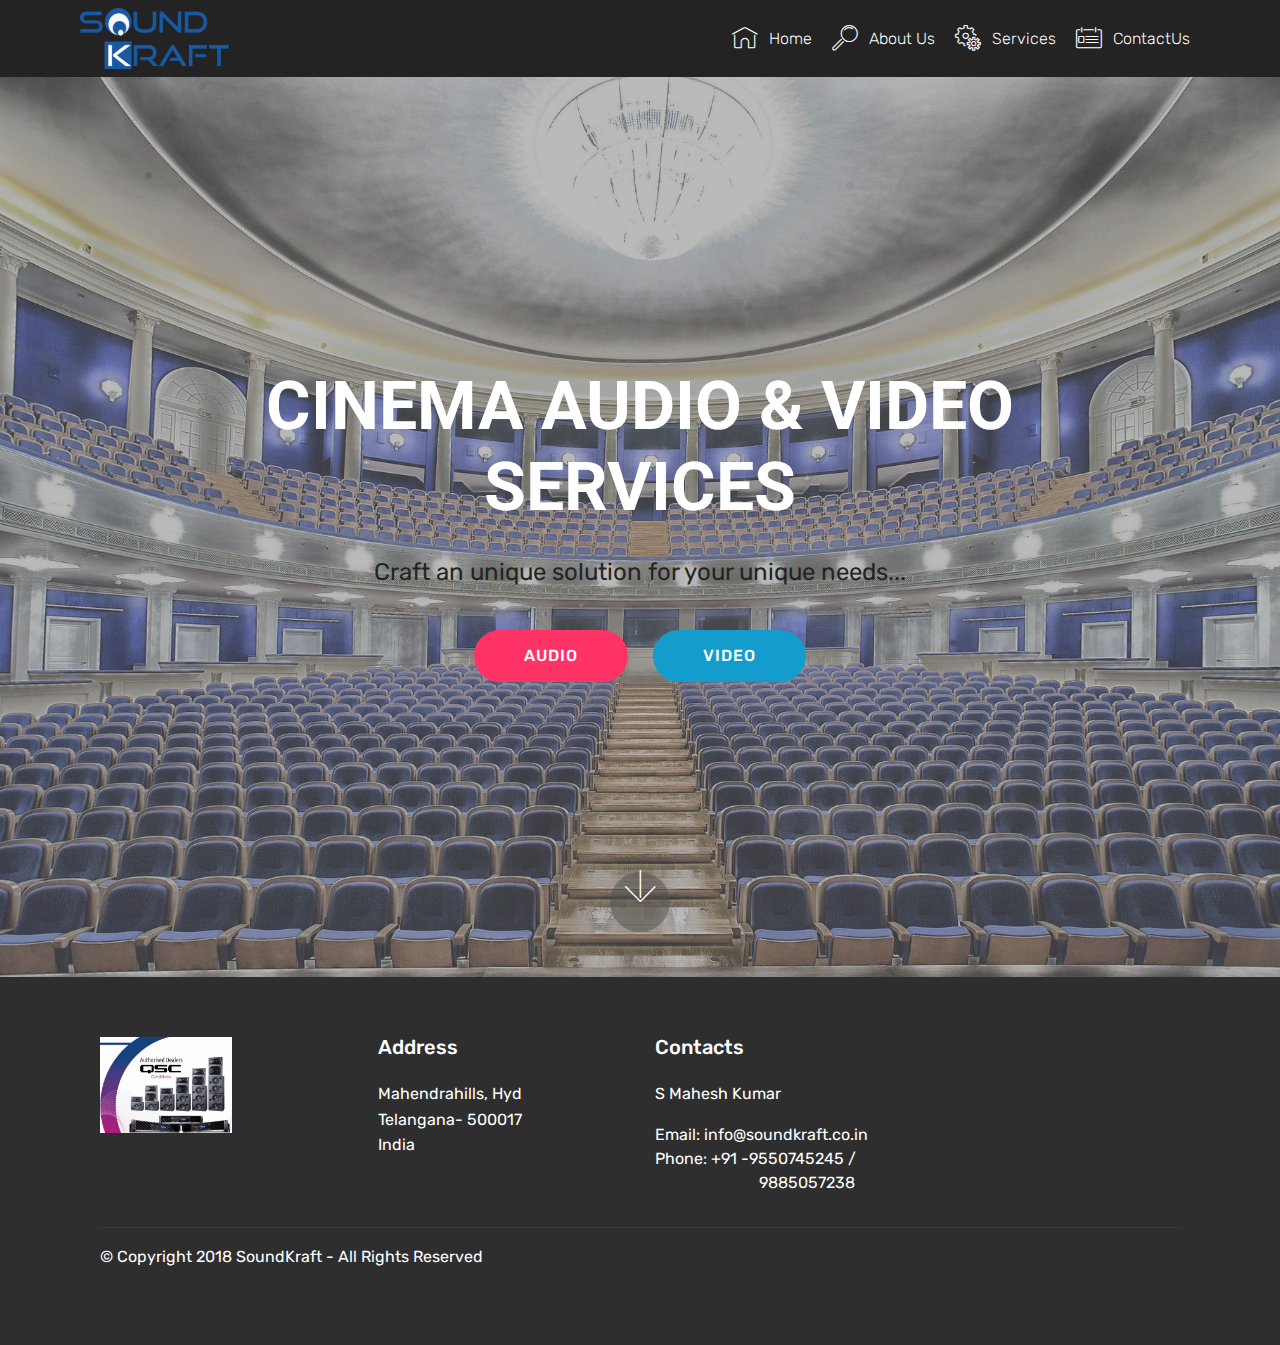
==== index.html @ 30b222fb "create github pages" ====
<!DOCTYPE html>
<html >
<head>
  <!-- Site made with Mobirise Website Builder v4.8.8, https://mobirise.com -->
  <meta charset="UTF-8">
  <meta http-equiv="X-UA-Compatible" content="IE=edge">
  <meta name="generator" content="Mobirise v4.8.8, mobirise.com">
  <meta name="viewport" content="width=device-width, initial-scale=1, minimum-scale=1">
  <link rel="shortcut icon" href="assets/images/sound-kraft-logo-without-bg-300x122.png" type="image/x-icon">
  <meta name="description" content="">
  <title>Home</title>
  <link rel="stylesheet" href="assets/web/assets/mobirise-icons/mobirise-icons.css">
  <link rel="stylesheet" href="assets/tether/tether.min.css">
  <link rel="stylesheet" href="assets/bootstrap/css/bootstrap.min.css">
  <link rel="stylesheet" href="assets/bootstrap/css/bootstrap-grid.min.css">
  <link rel="stylesheet" href="assets/bootstrap/css/bootstrap-reboot.min.css">
  <link rel="stylesheet" href="assets/socicon/css/styles.css">
  <link rel="stylesheet" href="assets/animatecss/animate.min.css">
  <link rel="stylesheet" href="assets/dropdown/css/style.css">
  <link rel="stylesheet" href="assets/theme/css/style.css">
  <link rel="stylesheet" href="assets/mobirise/css/mbr-additional.css" type="text/css">
  
  
  
</head>
<body>
  <section class="menu cid-qTkzRZLJNu" once="menu" id="menu1-0">

    

    <nav class="navbar navbar-expand beta-menu navbar-dropdown align-items-center navbar-fixed-top navbar-toggleable-sm">
        <button class="navbar-toggler navbar-toggler-right" type="button" data-toggle="collapse" data-target="#navbarSupportedContent" aria-controls="navbarSupportedContent" aria-expanded="false" aria-label="Toggle navigation">
            <div class="hamburger">
                <span></span>
                <span></span>
                <span></span>
                <span></span>
            </div>
        </button>
        <div class="menu-logo">
            <div class="navbar-brand">
                <span class="navbar-logo">
                    <a href="index.html">
                         <img src="assets/images/sound-kraft-logo-without-bg-300x122.png" alt="Mobirise" title="" style="height: 3.8rem;">
                    </a>
                </span>
                
            </div>
        </div>
        <div class="collapse navbar-collapse" id="navbarSupportedContent">
            <ul class="navbar-nav nav-dropdown nav-right" data-app-modern-menu="true"><li class="nav-item">
                    <a class="nav-link link text-white display-4" href="index.html">
                        <span class="mbri-home mbr-iconfont mbr-iconfont-btn"></span>Home</a>
                </li>
                <li class="nav-item">
                    <a class="nav-link link text-white display-4" href="AboutUs.html">
                        <span class="mbri-search mbr-iconfont mbr-iconfont-btn"></span>
                        About Us
                    </a>
                </li><li class="nav-item"><a class="nav-link link text-white display-4" href="Services.html"><span class="mbri-setting mbr-iconfont mbr-iconfont-btn"></span>
                        Services</a></li><li class="nav-item"><a class="nav-link link text-white display-4" href="ContactUs.html"><span class="mbri-contact-form mbr-iconfont mbr-iconfont-btn"></span>
                        ContactUs</a></li></ul>
            
        </div>
    </nav>
</section>

<section class="engine"><a href="https://mobirise.info/h">how to create a web page for free</a></section><section class="cid-qTkA127IK8 mbr-fullscreen mbr-parallax-background" id="header2-1">

    

    <div class="mbr-overlay" style="opacity: 0.5; background-color: rgb(118, 118, 118);"></div>

    <div class="container align-center">
        <div class="row justify-content-md-center">
            <div class="mbr-white col-md-10">
                <h1 class="mbr-section-title mbr-bold pb-3 mbr-fonts-style display-1">CINEMA AUDIO &amp; VIDEO SERVICES</h1>
                
                <p class="mbr-text pb-3 mbr-fonts-style display-5">Craft an unique solution for your unique needs...</p>
                <div class="mbr-section-btn"><a class="btn btn-md btn-secondary display-4" href="Services.html">AUDIO</a>
                    <a class="btn btn-md btn-primary display-4" href="Services.html">VIDEO</a></div>
            </div>
        </div>
    </div>
    <div class="mbr-arrow hidden-sm-down" aria-hidden="true">
        <a href="#next">
            <i class="mbri-down mbr-iconfont"></i>
        </a>
    </div>
</section>

<section class="cid-qTkAaeaxX5" id="footer1-2">

    

    

    <div class="container">
        <div class="media-container-row content text-white">
            <div class="col-12 col-md-3">
                <div class="media-wrap">
                    
                        <img src="assets/images/qsc-dealers-copy-474x348.jpg" alt="Mobirise" title="">
                    
                </div>
            </div>
            <div class="col-12 col-md-3 mbr-fonts-style display-7">
                <h5 class="pb-3">
                    Address
                </h5>
                <p class="mbr-text">Mahendrahills, Hyd<br>Telangana- 500017<br>India</p>
            </div>
            <div class="col-12 col-md-3 mbr-fonts-style display-7">
                <h5 class="pb-3">
                    Contacts
                </h5>
                <p class="mbr-text">S Mahesh Kumar</p><p>
                    Email: info@soundkraft.co.in&nbsp;<br>Phone: +91 -9550745245 / &nbsp; &nbsp; &nbsp; &nbsp; &nbsp; &nbsp; &nbsp;&nbsp;&nbsp;&nbsp;&nbsp;&nbsp;&nbsp;&nbsp;&nbsp;&nbsp;&nbsp;&nbsp;&nbsp;&nbsp;&nbsp;&nbsp;&nbsp;&nbsp;&nbsp;&nbsp;&nbsp;&nbsp;&nbsp;&nbsp;9885057238 <br></p><p></p>
            </div>
            <div class="col-12 col-md-3 mbr-fonts-style display-7">
                <h5 class="pb-3"></h5>
                <p class="mbr-text"></p>
            </div>
        </div>
        <div class="footer-lower">
            <div class="media-container-row">
                <div class="col-sm-12">
                    <hr>
                </div>
            </div>
            <div class="media-container-row mbr-white">
                <div class="col-sm-6 copyright">
                    <p class="mbr-text mbr-fonts-style display-7">
                        © Copyright 2018 SoundKraft - All Rights Reserved
                    </p>
                </div>
                <div class="col-md-6">
                    
                </div>
            </div>
        </div>
    </div>
</section>


  <script src="assets/web/assets/jquery/jquery.min.js"></script>
  <script src="assets/popper/popper.min.js"></script>
  <script src="assets/tether/tether.min.js"></script>
  <script src="assets/bootstrap/js/bootstrap.min.js"></script>
  <script src="assets/smoothscroll/smooth-scroll.js"></script>
  <script src="assets/touchswipe/jquery.touch-swipe.min.js"></script>
  <script src="assets/viewportchecker/jquery.viewportchecker.js"></script>
  <script src="assets/parallax/jarallax.min.js"></script>
  <script src="assets/dropdown/js/script.min.js"></script>
  <script src="assets/theme/js/script.js"></script>
  
  
  <input name="animation" type="hidden">
  </body>
</html>
---- assets/web/assets/mobirise-icons/mobirise-icons.css ----
@font-face {
  font-family: 'MobiriseIcons';
  src:  url('mobirise-icons.eot?spat4u');
  src:  url('mobirise-icons.eot?spat4u#iefix') format('embedded-opentype'),
    url('mobirise-icons.ttf?spat4u') format('truetype'),
    url('mobirise-icons.woff?spat4u') format('woff'),
    url('mobirise-icons.svg?spat4u#MobiriseIcons') format('svg');
  font-weight: normal;
  font-style: normal;
}

[class^="mbri-"], [class*=" mbri-"] {
  /* use !important to prevent issues with browser extensions that change fonts */
  font-family: MobiriseIcons !important;
  speak: none;
  font-style: normal;
  font-weight: normal;
  font-variant: normal;
  text-transform: none;
  line-height: 1;

  /* Better Font Rendering =========== */
  -webkit-font-smoothing: antialiased;
  -moz-osx-font-smoothing: grayscale;
}

.mbri-add-submenu:before {
  content: "\e900";
}
.mbri-alert:before {
  content: "\e901";
}
.mbri-align-center:before {
  content: "\e902";
}
.mbri-align-justify:before {
  content: "\e903";
}
.mbri-align-left:before {
  content: "\e904";
}
.mbri-align-right:before {
  content: "\e905";
}
.mbri-android:before {
  content: "\e906";
}
.mbri-apple:before {
  content: "\e907";
}
.mbri-arrow-down:before {
  content: "\e908";
}
.mbri-arrow-next:before {
  content: "\e909";
}
.mbri-arrow-prev:before {
  content: "\e90a";
}
.mbri-arrow-up:before {
  content: "\e90b";
}
.mbri-bold:before {
  content: "\e90c";
}
.mbri-bookmark:before {
  content: "\e90d";
}
.mbri-bootstrap:before {
  content: "\e90e";
}
.mbri-briefcase:before {
  content: "\e90f";
}
.mbri-browse:before {
  content: "\e910";
}
.mbri-bulleted-list:before {
  content: "\e911";
}
.mbri-calendar:before {
  content: "\e912";
}
.mbri-camera:before {
  content: "\e913";
}
.mbri-cart-add:before {
  content: "\e914";
}
.mbri-cart-full:before {
  content: "\e915";
}
.mbri-cash:before {
  content: "\e916";
}
.mbri-change-style:before {
  content: "\e917";
}
.mbri-chat:before {
  content: "\e918";
}
.mbri-clock:before {
  content: "\e919";
}
.mbri-close:before {
  content: "\e91a";
}
.mbri-cloud:before {
  content: "\e91b";
}
.mbri-code:before {
  content: "\e91c";
}
.mbri-contact-form:before {
  content: "\e91d";
}
.mbri-credit-card:before {
  content: "\e91e";
}
.mbri-cursor-click:before {
  content: "\e91f";
}
.mbri-cust-feedback:before {
  content: "\e920";
}
.mbri-database:before {
  content: "\e921";
}
.mbri-delivery:before {
  content: "\e922";
}
.mbri-desktop:before {
  content: "\e923";
}
.mbri-devices:before {
  content: "\e924";
}
.mbri-down:before {
  content: "\e925";
}
.mbri-download:before {
  content: "\e989";
}
.mbri-drag-n-drop:before {
  content: "\e927";
}
.mbri-drag-n-drop2:before {
  content: "\e928";
}
.mbri-edit:before {
  content: "\e929";
}
.mbri-edit2:before {
  content: "\e92a";
}
.mbri-error:before {
  content: "\e92b";
}
.mbri-extension:before {
  content: "\e92c";
}
.mbri-features:before {
  content: "\e92d";
}
.mbri-file:before {
  content: "\e92e";
}
.mbri-flag:before {
  content: "\e92f";
}
.mbri-folder:before {
  content: "\e930";
}
.mbri-gift:before {
  content: "\e931";
}
.mbri-github:before {
  content: "\e932";
}
.mbri-globe:before {
  content: "\e933";
}
.mbri-globe-2:before {
  content: "\e934";
}
.mbri-growing-chart:before {
  content: "\e935";
}
.mbri-hearth:before {
  content: "\e936";
}
.mbri-help:before {
  content: "\e937";
}
.mbri-home:before {
  content: "\e938";
}
.mbri-hot-cup:before {
  content: "\e939";
}
.mbri-idea:before {
  content: "\e93a";
}
.mbri-image-gallery:before {
  content: "\e93b";
}
.mbri-image-slider:before {
  content: "\e93c";
}
.mbri-info:before {
  content: "\e93d";
}
.mbri-italic:before {
  content: "\e93e";
}
.mbri-key:before {
  content: "\e93f";
}
.mbri-laptop:before {
  content: "\e940";
}
.mbri-layers:before {
  content: "\e941";
}
.mbri-left-right:before {
  content: "\e942";
}
.mbri-left:before {
  content: "\e943";
}
.mbri-letter:before {
  content: "\e944";
}
.mbri-like:before {
  content: "\e945";
}
.mbri-link:before {
  content: "\e946";
}
.mbri-lock:before {
  content: "\e947";
}
.mbri-login:before {
  content: "\e948";
}
.mbri-logout:before {
  content: "\e949";
}
.mbri-magic-stick:before {
  content: "\e94a";
}
.mbri-map-pin:before {
  content: "\e94b";
}
.mbri-menu:before {
  content: "\e94c";
}
.mbri-mobile:before {
  content: "\e94d";
}
.mbri-mobile2:before {
  content: "\e94e";
}
.mbri-mobirise:before {
  content: "\e94f";
}
.mbri-more-horizontal:before {
  content: "\e950";
}
.mbri-more-vertical:before {
  content: "\e951";
}
.mbri-music:before {
  content: "\e952";
}
.mbri-new-file:before {
  content: "\e953";
}
.mbri-numbered-list:before {
  content: "\e954";
}
.mbri-opened-folder:before {
  content: "\e955";
}
.mbri-pages:before {
  content: "\e956";
}
.mbri-paper-plane:before {
  content: "\e957";
}
.mbri-paperclip:before {
  content: "\e958";
}
.mbri-photo:before {
  content: "\e959";
}
.mbri-photos:before {
  content: "\e95a";
}
.mbri-pin:before {
  content: "\e95b";
}
.mbri-play:before {
  content: "\e95c";
}
.mbri-plus:before {
  content: "\e95d";
}
.mbri-preview:before {
  content: "\e95e";
}
.mbri-print:before {
  content: "\e95f";
}
.mbri-protect:before {
  content: "\e960";
}
.mbri-question:before {
  content: "\e961";
}
.mbri-quote-left:before {
  content: "\e962";
}
.mbri-quote-right:before {
  content: "\e963";
}
.mbri-refresh:before {
  content: "\e964";
}
.mbri-responsive:before {
  content: "\e965";
}
.mbri-right:before {
  content: "\e966";
}
.mbri-rocket:before {
  content: "\e967";
}
.mbri-sad-face:before {
  content: "\e968";
}
.mbri-sale:before {
  content: "\e969";
}
.mbri-save:before {
  content: "\e96a";
}
.mbri-search:before {
  content: "\e96b";
}
.mbri-setting:before {
  content: "\e96c";
}
.mbri-setting2:before {
  content: "\e96d";
}
.mbri-setting3:before {
  content: "\e96e";
}
.mbri-share:before {
  content: "\e96f";
}
.mbri-shopping-bag:before {
  content: "\e970";
}
.mbri-shopping-basket:before {
  content: "\e971";
}
.mbri-shopping-cart:before {
  content: "\e972";
}
.mbri-sites:before {
  content: "\e973";
}
.mbri-smile-face:before {
  content: "\e974";
}
.mbri-speed:before {
  content: "\e975";
}
.mbri-star:before {
  content: "\e976";
}
.mbri-success:before {
  content: "\e977";
}
.mbri-sun:before {
  content: "\e978";
}
.mbri-sun2:before {
  content: "\e979";
}
.mbri-tablet:before {
  content: "\e97a";
}
.mbri-tablet-vertical:before {
  content: "\e97b";
}
.mbri-target:before {
  content: "\e97c";
}
.mbri-timer:before {
  content: "\e97d";
}
.mbri-to-ftp:before {
  content: "\e97e";
}
.mbri-to-local-drive:before {
  content: "\e97f";
}
.mbri-touch-swipe:before {
  content: "\e980";
}
.mbri-touch:before {
  content: "\e981";
}
.mbri-trash:before {
  content: "\e982";
}
.mbri-underline:before {
  content: "\e983";
}
.mbri-unlink:before {
  content: "\e984";
}
.mbri-unlock:before {
  content: "\e985";
}
.mbri-up-down:before {
  content: "\e986";
}
.mbri-up:before {
  content: "\e987";
}
.mbri-update:before {
  content: "\e988";
}
.mbri-upload:before {
 content: "\e926"; 
}
.mbri-user:before {
  content: "\e98a";
}
.mbri-user2:before {
  content: "\e98b";
}
.mbri-users:before {
  content: "\e98c";
}
.mbri-video:before {
  content: "\e98d";
}
.mbri-video-play:before {
  content: "\e98e";
}
.mbri-watch:before {
  content: "\e98f";
}
.mbri-website-theme:before {
  content: "\e990";
}
.mbri-wifi:before {
  content: "\e991";
}
.mbri-windows:before {
  content: "\e992";
}
.mbri-zoom-out:before {
  content: "\e993";
}
.mbri-redo:before {
  content: "\e994";
}
.mbri-undo:before {
  content: "\e995";
}
---- assets/socicon/css/styles.css ----
@charset "UTF-8";

@font-face {
  font-family: "socicon";
  src:url("../fonts/socicon.eot");
  src:url("../fonts/socicon.eot?#iefix") format("embedded-opentype"),
    url("../fonts/socicon.woff") format("woff"),
    url("../fonts/socicon.ttf") format("truetype"),
    url("../fonts/socicon.svg#socicon") format("svg");
  font-weight: normal;
  font-style: normal;

}

[data-icon]:before {
  font-family: "socicon" !important;
  content: attr(data-icon);
  font-style: normal !important;
  font-weight: normal !important;
  font-variant: normal !important;
  text-transform: none !important;
  speak: none;
  line-height: 1;
  -webkit-font-smoothing: antialiased;
  -moz-osx-font-smoothing: grayscale;
}

[class^="socicon-"]:before,
[class*=" socicon-"]:before {
  font-family: "socicon" !important;
  font-style: normal !important;
  font-weight: normal !important;
  font-variant: normal !important;
  text-transform: none !important;
  speak: none;
  line-height: 1;
  -webkit-font-smoothing: antialiased;
  -moz-osx-font-smoothing: grayscale;
}

.socicon-modelmayhem:before {
  content: "\e000";
}
.socicon-mixcloud:before {
  content: "\e001";
}
.socicon-drupal:before {
  content: "\e002";
}
.socicon-swarm:before {
  content: "\e003";
}
.socicon-istock:before {
  content: "\e004";
}
.socicon-yammer:before {
  content: "\e005";
}
.socicon-ello:before {
  content: "\e006";
}
.socicon-stackoverflow:before {
  content: "\e007";
}
.socicon-persona:before {
  content: "\e008";
}
.socicon-triplej:before {
  content: "\e009";
}
.socicon-houzz:before {
  content: "\e00a";
}
.socicon-rss:before {
  content: "\e00b";
}
.socicon-paypal:before {
  content: "\e00c";
}
.socicon-odnoklassniki:before {
  content: "\e00d";
}
.socicon-airbnb:before {
  content: "\e00e";
}
.socicon-periscope:before {
  content: "\e00f";
}
.socicon-outlook:before {
  content: "\e010";
}
.socicon-coderwall:before {
  content: "\e011";
}
.socicon-tripadvisor:before {
  content: "\e012";
}
.socicon-appnet:before {
  content: "\e013";
}
.socicon-goodreads:before {
  content: "\e014";
}
.socicon-tripit:before {
  content: "\e015";
}
.socicon-lanyrd:before {
  content: "\e016";
}
.socicon-slideshare:before {
  content: "\e017";
}
.socicon-buffer:before {
  content: "\e018";
}
.socicon-disqus:before {
  content: "\e019";
}
.socicon-vkontakte:before {
  content: "\e01a";
}
.socicon-whatsapp:before {
  content: "\e01b";
}
.socicon-patreon:before {
  content: "\e01c";
}
.socicon-storehouse:before {
  content: "\e01d";
}
.socicon-pocket:before {
  content: "\e01e";
}
.socicon-mail:before {
  content: "\e01f";
}
.socicon-blogger:before {
  content: "\e020";
}
.socicon-technorati:before {
  content: "\e021";
}
.socicon-reddit:before {
  content: "\e022";
}
.socicon-dribbble:before {
  content: "\e023";
}
.socicon-stumbleupon:before {
  content: "\e024";
}
.socicon-digg:before {
  content: "\e025";
}
.socicon-envato:before {
  content: "\e026";
}
.socicon-behance:before {
  content: "\e027";
}
.socicon-delicious:before {
  content: "\e028";
}
.socicon-deviantart:before {
  content: "\e029";
}
.socicon-forrst:before {
  content: "\e02a";
}
.socicon-play:before {
  content: "\e02b";
}
.socicon-zerply:before {
  content: "\e02c";
}
.socicon-wikipedia:before {
  content: "\e02d";
}
.socicon-apple:before {
  content: "\e02e";
}
.socicon-flattr:before {
  content: "\e02f";
}
.socicon-github:before {
  content: "\e030";
}
.socicon-renren:before {
  content: "\e031";
}
.socicon-friendfeed:before {
  content: "\e032";
}
.socicon-newsvine:before {
  content: "\e033";
}
.socicon-identica:before {
  content: "\e034";
}
.socicon-bebo:before {
  content: "\e035";
}
.socicon-zynga:before {
  content: "\e036";
}
.socicon-steam:before {
  content: "\e037";
}
.socicon-xbox:before {
  content: "\e038";
}
.socicon-windows:before {
  content: "\e039";
}
.socicon-qq:before {
  content: "\e03a";
}
.socicon-douban:before {
  content: "\e03b";
}
.socicon-meetup:before {
  content: "\e03c";
}
.socicon-playstation:before {
  content: "\e03d";
}
.socicon-android:before {
  content: "\e03e";
}
.socicon-snapchat:before {
  content: "\e03f";
}
.socicon-twitter:before {
  content: "\e040";
}
.socicon-facebook:before {
  content: "\e041";
}
.socicon-googleplus:before {
  content: "\e042";
}
.socicon-pinterest:before {
  content: "\e043";
}
.socicon-foursquare:before {
  content: "\e044";
}
.socicon-yahoo:before {
  content: "\e045";
}
.socicon-skype:before {
  content: "\e046";
}
.socicon-yelp:before {
  content: "\e047";
}
.socicon-feedburner:before {
  content: "\e048";
}
.socicon-linkedin:before {
  content: "\e049";
}
.socicon-viadeo:before {
  content: "\e04a";
}
.socicon-xing:before {
  content: "\e04b";
}
.socicon-myspace:before {
  content: "\e04c";
}
.socicon-soundcloud:before {
  content: "\e04d";
}
.socicon-spotify:before {
  content: "\e04e";
}
.socicon-grooveshark:before {
  content: "\e04f";
}
.socicon-lastfm:before {
  content: "\e050";
}
.socicon-youtube:before {
  content: "\e051";
}
.socicon-vimeo:before {
  content: "\e052";
}
.socicon-dailymotion:before {
  content: "\e053";
}
.socicon-vine:before {
  content: "\e054";
}
.socicon-flickr:before {
  content: "\e055";
}
.socicon-500px:before {
  content: "\e056";
}
.socicon-wordpress:before {
  content: "\e058";
}
.socicon-tumblr:before {
  content: "\e059";
}
.socicon-twitch:before {
  content: "\e05a";
}
.socicon-8tracks:before {
  content: "\e05b";
}
.socicon-amazon:before {
  content: "\e05c";
}
.socicon-icq:before {
  content: "\e05d";
}
.socicon-smugmug:before {
  content: "\e05e";
}
.socicon-ravelry:before {
  content: "\e05f";
}
.socicon-weibo:before {
  content: "\e060";
}
.socicon-baidu:before {
  content: "\e061";
}
.socicon-angellist:before {
  content: "\e062";
}
.socicon-ebay:before {
  content: "\e063";
}
.socicon-imdb:before {
  content: "\e064";
}
.socicon-stayfriends:before {
  content: "\e065";
}
.socicon-residentadvisor:before {
  content: "\e066";
}
.socicon-google:before {
  content: "\e067";
}
.socicon-yandex:before {
  content: "\e068";
}
.socicon-sharethis:before {
  content: "\e069";
}
.socicon-bandcamp:before {
  content: "\e06a";
}
.socicon-itunes:before {
  content: "\e06b";
}
.socicon-deezer:before {
  content: "\e06c";
}
.socicon-telegram:before {
  content: "\e06e";
}
.socicon-openid:before {
  content: "\e06f";
}
.socicon-amplement:before {
  content: "\e070";
}
.socicon-viber:before {
  content: "\e071";
}
.socicon-zomato:before {
  content: "\e072";
}
.socicon-draugiem:before {
  content: "\e074";
}
.socicon-endomodo:before {
  content: "\e075";
}
.socicon-filmweb:before {
  content: "\e076";
}
.socicon-stackexchange:before {
  content: "\e077";
}
.socicon-wykop:before {
  content: "\e078";
}
.socicon-teamspeak:before {
  content: "\e079";
}
.socicon-teamviewer:before {
  content: "\e07a";
}
.socicon-ventrilo:before {
  content: "\e07b";
}
.socicon-younow:before {
  content: "\e07c";
}
.socicon-raidcall:before {
  content: "\e07d";
}
.socicon-mumble:before {
  content: "\e07e";
}
.socicon-medium:before {
  content: "\e06d";
}
.socicon-bebee:before {
  content: "\e07f";
}
.socicon-hitbox:before {
  content: "\e080";
}
.socicon-reverbnation:before {
  content: "\e081";
}
.socicon-formulr:before {
  content: "\e082";
}
.socicon-instagram:before {
  content: "\e057";
}
.socicon-battlenet:before {
  content: "\e083";
}
.socicon-chrome:before {
  content: "\e084";
}
.socicon-discord:before {
  content: "\e086";
}
.socicon-issuu:before {
  content: "\e087";
}
.socicon-macos:before {
  content: "\e088";
}
.socicon-firefox:before {
  content: "\e089";
}
.socicon-opera:before {
  content: "\e08d";
}
.socicon-keybase:before {
  content: "\e090";
}
.socicon-alliance:before {
  content: "\e091";
}
.socicon-livejournal:before {
  content: "\e092";
}
.socicon-googlephotos:before {
  content: "\e093";
}
.socicon-horde:before {
  content: "\e094";
}
.socicon-etsy:before {
  content: "\e095";
}
.socicon-zapier:before {
  content: "\e096";
}
.socicon-google-scholar:before {
  content: "\e097";
}
.socicon-researchgate:before {
  content: "\e098";
}
.socicon-wechat:before {
  content: "\e099";
}
.socicon-strava:before {
  content: "\e09a";
}
.socicon-line:before {
  content: "\e09b";
}
.socicon-lyft:before {
  content: "\e09c";
}
.socicon-uber:before {
  content: "\e09d";
}
.socicon-songkick:before {
  content: "\e09e";
}
.socicon-viewbug:before {
  content: "\e09f";
}
.socicon-googlegroups:before {
  content: "\e0a0";
}
.socicon-quora:before {
  content: "\e073";
}
.socicon-diablo:before {
  content: "\e085";
}
.socicon-blizzard:before {
  content: "\e0a1";
}
.socicon-hearthstone:before {
  content: "\e08b";
}
.socicon-heroes:before {
  content: "\e08a";
}
.socicon-overwatch:before {
  content: "\e08c";
}
.socicon-warcraft:before {
  content: "\e08e";
}
.socicon-starcraft:before {
  content: "\e08f";
}
.socicon-beam:before {
  content: "\e0a2";
}
.socicon-curse:before {
  content: "\e0a3";
}
.socicon-player:before {
  content: "\e0a4";
}
.socicon-streamjar:before {
  content: "\e0a5";
}
.socicon-nintendo:before {
  content: "\e0a6";
}
.socicon-hellocoton:before {
  content: "\e0a7";
}
---- assets/theme/css/style.css ----
/*!
 * Mobirise v4 theme (https://mobirise.com/)
 * Copyright 2017 Mobirise
 */
section {
  background-color: #eeeeee; }

section,
.container,
.container-fluid {
  position: relative;
  word-wrap: break-word; }

a.mbr-iconfont:hover {
  text-decoration: none; }

.article .lead p, .article .lead ul, .article .lead ol, .article .lead pre, .article .lead blockquote {
  margin-bottom: 0; }

a {
  font-style: normal;
  font-weight: 400;
  cursor: pointer; }
  a, a:hover {
    text-decoration: none; }

figure {
  margin-bottom: 0; }

body {
  color: #232323; }

h1, h2, h3, h4, h5, h6,
.h1, .h2, .h3, .h4, .h5, .h6,
.display-1, .display-2, .display-3, .display-4 {
  line-height: 1;
  word-break: break-word;
  word-wrap: break-word; }

b, strong {
  font-weight: bold; }

blockquote {
  padding: 10px 0 10px 20px;
  position: relative;
  border-left: 2px solid;
  border-color: #ff3366; }

input:-webkit-autofill, input:-webkit-autofill:hover, input:-webkit-autofill:focus, input:-webkit-autofill:active {
  transition-delay: 9999s;
  transition-property: background-color, color; }

textarea[type="hidden"] {
  display: none; }

body {
  position: relative; }

section {
  background-position: 50% 50%;
  background-repeat: no-repeat;
  background-size: cover; }
  section .mbr-background-video,
  section .mbr-background-video-preview {
    position: absolute;
    bottom: 0;
    left: 0;
    right: 0;
    top: 0; }

.hidden {
  visibility: hidden; }

.mbr-z-index20 {
  z-index: 20; }

/*! Base colors */
.mbr-white {
  color: #ffffff; }

.mbr-black {
  color: #000000; }

.mbr-bg-white {
  background-color: #ffffff; }

.mbr-bg-black {
  background-color: #000000; }

/*! Text-aligns */
.align-left {
  text-align: left; }

.align-center {
  text-align: center; }

.align-right {
  text-align: right; }

@media (max-width: 767px) {
  .align-left, .align-center, .align-right, .mbr-section-btn, .mbr-section-title {
    text-align: center; } }
/*! Font-weight  */
.mbr-light {
  font-weight: 300; }

.mbr-regular {
  font-weight: 400; }

.mbr-semibold {
  font-weight: 500; }

.mbr-bold {
  font-weight: 700; }

/*! Media  */
.media-size-item {
  -webkit-flex: 1 1 auto;
  -moz-flex: 1 1 auto;
  -ms-flex: 1 1 auto;
  -o-flex: 1 1 auto;
  flex: 1 1 auto; }

.media-content {
  -webkit-flex-basis: 100%;
  flex-basis: 100%; }

.media-container-row {
  display: -ms-flexbox;
  display: -webkit-flex;
  display: flex;
  -webkit-flex-direction: row;
  -ms-flex-direction: row;
  flex-direction: row;
  -webkit-flex-wrap: wrap;
  -ms-flex-wrap: wrap;
  flex-wrap: wrap;
  -webkit-justify-content: center;
  -ms-flex-pack: center;
  justify-content: center;
  -webkit-align-content: center;
  -ms-flex-line-pack: center;
  align-content: center;
  -webkit-align-items: start;
  -ms-flex-align: start;
  align-items: start; }
  .media-container-row .media-size-item {
    width: 400px; }

.media-container-column {
  display: -ms-flexbox;
  display: -webkit-flex;
  display: flex;
  -webkit-flex-direction: column;
  -ms-flex-direction: column;
  flex-direction: column;
  -webkit-flex-wrap: wrap;
  -ms-flex-wrap: wrap;
  flex-wrap: wrap;
  -webkit-justify-content: center;
  -ms-flex-pack: center;
  justify-content: center;
  -webkit-align-content: center;
  -ms-flex-line-pack: center;
  align-content: center;
  -webkit-align-items: stretch;
  -ms-flex-align: stretch;
  align-items: stretch; }
  .media-container-column > * {
    width: 100%; }

@media (min-width: 992px) {
  .media-container-row {
    -webkit-flex-wrap: nowrap;
    -ms-flex-wrap: nowrap;
    flex-wrap: nowrap; } }
figure {
  overflow: hidden; }

figure[mbr-media-size] {
  transition: width 0.1s; }

.mbr-figure img, .mbr-figure iframe {
  display: block;
  width: 100%; }

.card {
  background-color: transparent;
  border: none; }

.card-img {
  text-align: center;
  flex-shrink: 0;
  -webkit-flex-shrink: 0; }

.media {
  max-width: 100%;
  margin: 0 auto; }

.mbr-figure {
  -ms-flex-item-align: center;
  -ms-grid-row-align: center;
  -webkit-align-self: center;
  align-self: center; }

.media-container > div {
  max-width: 100%; }

.mbr-figure img, .card-img img {
  width: 100%; }

@media (max-width: 991px) {
  .media-size-item {
    width: auto !important; }

  .media {
    width: auto; }

  .mbr-figure {
    width: 100% !important; } }
/*! Buttons */
.mbr-section-btn {
  margin-left: -.25rem;
  margin-right: -.25rem;
  font-size: 0; }

nav .mbr-section-btn {
  margin-left: 0rem;
  margin-right: 0rem; }

/*! Btn icon margin */
.btn .mbr-iconfont, .btn.btn-sm .mbr-iconfont {
  cursor: pointer;
  margin-right: 0.5rem; }

.btn.btn-md .mbr-iconfont, .btn.btn-md .mbr-iconfont {
  margin-right: 0.8rem; }

.mbr-regular {
  font-weight: 400; }

.mbr-semibold {
  font-weight: 500; }

.mbr-bold {
  font-weight: 700; }

[type="submit"] {
  -webkit-appearance: none; }

/*! Full-screen */
.mbr-fullscreen .mbr-overlay {
  min-height: 100vh; }

.mbr-fullscreen {
  display: flex;
  display: -webkit-flex;
  display: -moz-flex;
  display: -ms-flex;
  display: -o-flex;
  align-items: center;
  -webkit-align-items: center;
  min-height: 100vh;
  padding-top: 3rem;
  padding-bottom: 3rem; }

/*! Map */
.map {
  height: 25rem;
  position: relative; }
  .map iframe {
    width: 100%;
    height: 100%; }

/* Form */
.form-asterisk {
  font-family: initial;
  position: absolute;
  top: -2px;
  font-weight: normal; }

/*! Scroll to top arrow */
.mbr-arrow-up {
  bottom: 25px;
  right: 90px;
  position: fixed;
  text-align: right;
  z-index: 5000;
  color: #ffffff;
  font-size: 32px;
  transform: rotate(180deg);
  -webkit-transform: rotate(180deg); }

.mbr-arrow-up a {
  background: rgba(0, 0, 0, 0.2);
  border-radius: 3px;
  color: #fff;
  display: inline-block;
  height: 60px;
  width: 60px;
  outline-style: none !important;
  position: relative;
  text-decoration: none;
  transition: all .3s ease-in-out;
  cursor: pointer;
  text-align: center; }
  .mbr-arrow-up a:hover {
    background-color: rgba(0, 0, 0, 0.4); }
  .mbr-arrow-up a i {
    line-height: 60px; }

.mbr-arrow-up-icon {
  display: block;
  color: #fff; }

.mbr-arrow-up-icon::before {
  content: "\203a";
  display: inline-block;
  font-family: serif;
  font-size: 32px;
  line-height: 1;
  font-style: normal;
  position: relative;
  top: 6px;
  left: -4px;
  -webkit-transform: rotate(-90deg);
  transform: rotate(-90deg); }

/*! Arrow Down */
.mbr-arrow {
  position: absolute;
  bottom: 45px;
  left: 50%;
  width: 60px;
  height: 60px;
  cursor: pointer;
  background-color: rgba(80, 80, 80, 0.5);
  border-radius: 50%;
  -webkit-transform: translateX(-50%);
  transform: translateX(-50%); }
  .mbr-arrow > a {
    display: inline-block;
    text-decoration: none;
    outline-style: none;
    -webkit-animation: arrowdown 1.7s ease-in-out infinite;
    animation: arrowdown 1.7s ease-in-out infinite; }
    .mbr-arrow > a > i {
      position: absolute;
      top: -2px;
      left: 15px;
      font-size: 2rem; }

@keyframes arrowdown {
  0% {
    transform: translateY(0px);
    -webkit-transform: translateY(0px); }
  50% {
    transform: translateY(-5px);
    -webkit-transform: translateY(-5px); }
  100% {
    transform: translateY(0px);
    -webkit-transform: translateY(0px); } }
@-webkit-keyframes arrowdown {
  0% {
    transform: translateY(0px);
    -webkit-transform: translateY(0px); }
  50% {
    transform: translateY(-5px);
    -webkit-transform: translateY(-5px); }
  100% {
    transform: translateY(0px);
    -webkit-transform: translateY(0px); } }
@media (max-width: 500px) {
  .mbr-arrow-up {
    left: 50%;
    right: auto;
    transform: translateX(-50%) rotate(180deg);
    -webkit-transform: translateX(-50%) rotate(180deg); } }
/*Gradients animation*/
@keyframes gradient-animation {
  from {
    background-position: 0% 100%;
    animation-timing-function: ease-in-out; }
  to {
    background-position: 100% 0%;
    animation-timing-function: ease-in-out; } }
@-webkit-keyframes gradient-animation {
  from {
    background-position: 0% 100%;
    animation-timing-function: ease-in-out; }
  to {
    background-position: 100% 0%;
    animation-timing-function: ease-in-out; } }
.bg-gradient {
  background-size: 200% 200%;
  animation: gradient-animation 5s infinite alternate;
  -webkit-animation: gradient-animation 5s infinite alternate; }

.menu .navbar-brand {
  display: -webkit-flex; }
  .menu .navbar-brand span {
    display: flex;
    display: -webkit-flex; }
  .menu .navbar-brand .navbar-caption-wrap {
    display: -webkit-flex; }
  .menu .navbar-brand .navbar-logo img {
    display: -webkit-flex; }
@media (min-width: 768px) and (max-width: 991px) {
  .menu .navbar-toggleable-sm .navbar-nav {
    display: -webkit-box;
    display: -webkit-flex;
    display: -ms-flexbox; } }
@media (min-width: 992px) {
  .menu .navbar-nav.nav-dropdown {
    display: -webkit-flex; }
  .menu .navbar-toggleable-sm .navbar-collapse {
    display: -webkit-flex !important; } }
@media (max-width: 767px) {
  .menu .navbar-collapse {
    overflow-y: auto;
    max-height: 80vh; }
  .menu .dropdown-menu {
    max-height: 60vh;
    overflow-y: auto; } }

.navbar {
  display: -webkit-flex;
  -webkit-flex-wrap: wrap;
  -webkit-align-items: center;
  -webkit-justify-content: space-between; }

.navbar-collapse {
  -webkit-flex-basis: 100%;
  -webkit-flex-grow: 1;
  -webkit-align-items: center; }

.nav-dropdown .link {
  padding: .667em 1.667em !important;
  margin: 0 !important; }

.nav {
  display: -webkit-flex;
  -webkit-flex-wrap: wrap; }

.row {
  display: -webkit-flex;
  -webkit-flex-wrap: wrap; }

.justify-content-center {
  -webkit-justify-content: center; }

.form-inline {
  display: -webkit-flex;
  -webkit-flex-flow: row wrap;
  -webkit-align-items: center; }

.card-wrapper {
  -webkit-flex: 1; }

.carousel-control {
  z-index: 10;
  display: -webkit-flex;
  -webkit-align-items: center;
  -webkit-justify-content: center; }

.carousel-controls {
  display: -webkit-flex; }

.media {
  display: -webkit-flex; }

/*# sourceMappingURL=style.css.map */
.engine {
	position: absolute;
	text-indent: -2400px;
	text-align: center;
	padding: 0;
	top: 0;
	left: -2400px;
}
---- assets/mobirise/css/mbr-additional.css ----
@import url(https://fonts.googleapis.com/css?family=Roboto:100,100i,300,300i,400,400i,500,500i,700,700i,900,900i);
@import url(https://fonts.googleapis.com/css?family=Rubik:300,300i,400,400i,500,500i,700,700i,900,900i);





body {
  font-style: normal;
  line-height: 1.5;
}
.mbr-section-title {
  font-style: normal;
  line-height: 1.2;
}
.mbr-section-subtitle {
  line-height: 1.3;
}
.mbr-text {
  font-style: normal;
  line-height: 1.6;
}
.display-1 {
  font-family: 'Roboto', sans-serif;
  font-size: 4.25rem;
}
.display-1 > .mbr-iconfont {
  font-size: 6.8rem;
}
.display-2 {
  font-family: 'Rubik', sans-serif;
  font-size: 3rem;
}
.display-2 > .mbr-iconfont {
  font-size: 4.8rem;
}
.display-4 {
  font-family: 'Rubik', sans-serif;
  font-size: 1rem;
}
.display-4 > .mbr-iconfont {
  font-size: 1.6rem;
}
.display-5 {
  font-family: 'Rubik', sans-serif;
  font-size: 1.5rem;
}
.display-5 > .mbr-iconfont {
  font-size: 2.4rem;
}
.display-7 {
  font-family: 'Rubik', sans-serif;
  font-size: 1rem;
}
.display-7 > .mbr-iconfont {
  font-size: 1.6rem;
}
/* ---- Fluid typography for mobile devices ---- */
/* 1.4 - font scale ratio ( bootstrap == 1.42857 ) */
/* 100vw - current viewport width */
/* (48 - 20)  48 == 48rem == 768px, 20 == 20rem == 320px(minimal supported viewport) */
/* 0.65 - min scale variable, may vary */
@media (max-width: 768px) {
  .display-1 {
    font-size: 3.4rem;
    font-size: calc( 2.1374999999999997rem + (4.25 - 2.1374999999999997) * ((100vw - 20rem) / (48 - 20)));
    line-height: calc( 1.4 * (2.1374999999999997rem + (4.25 - 2.1374999999999997) * ((100vw - 20rem) / (48 - 20))));
  }
  .display-2 {
    font-size: 2.4rem;
    font-size: calc( 1.7rem + (3 - 1.7) * ((100vw - 20rem) / (48 - 20)));
    line-height: calc( 1.4 * (1.7rem + (3 - 1.7) * ((100vw - 20rem) / (48 - 20))));
  }
  .display-4 {
    font-size: 0.8rem;
    font-size: calc( 1rem + (1 - 1) * ((100vw - 20rem) / (48 - 20)));
    line-height: calc( 1.4 * (1rem + (1 - 1) * ((100vw - 20rem) / (48 - 20))));
  }
  .display-5 {
    font-size: 1.2rem;
    font-size: calc( 1.175rem + (1.5 - 1.175) * ((100vw - 20rem) / (48 - 20)));
    line-height: calc( 1.4 * (1.175rem + (1.5 - 1.175) * ((100vw - 20rem) / (48 - 20))));
  }
}
/* Buttons */
.btn {
  font-weight: 500;
  border-width: 2px;
  font-style: normal;
  letter-spacing: 1px;
  margin: .4rem .8rem;
  white-space: normal;
  -webkit-transition: all 0.3s ease-in-out;
  -moz-transition: all 0.3s ease-in-out;
  transition: all 0.3s ease-in-out;
  display: inline-flex;
  align-items: center;
  justify-content: center;
  word-break: break-word;
  -webkit-align-items: center;
  -webkit-justify-content: center;
  display: -webkit-inline-flex;
  padding: 1rem 3rem;
  border-radius: 3px;
}
.btn-sm {
  font-weight: 500;
  letter-spacing: 1px;
  -webkit-transition: all 0.3s ease-in-out;
  -moz-transition: all 0.3s ease-in-out;
  transition: all 0.3s ease-in-out;
  padding: 0.6rem 1.5rem;
  border-radius: 3px;
}
.btn-md {
  font-weight: 500;
  letter-spacing: 1px;
  margin: .4rem .8rem !important;
  -webkit-transition: all 0.3s ease-in-out;
  -moz-transition: all 0.3s ease-in-out;
  transition: all 0.3s ease-in-out;
  padding: 1rem 3rem;
  border-radius: 3px;
}
.btn-lg {
  font-weight: 500;
  letter-spacing: 1px;
  margin: .4rem .8rem !important;
  -webkit-transition: all 0.3s ease-in-out;
  -moz-transition: all 0.3s ease-in-out;
  transition: all 0.3s ease-in-out;
  padding: 1.2rem 3.2rem;
  border-radius: 3px;
}
.bg-primary {
  background-color: #149dcc !important;
}
.bg-success {
  background-color: #f7ed4a !important;
}
.bg-info {
  background-color: #82786e !important;
}
.bg-warning {
  background-color: #879a9f !important;
}
.bg-danger {
  background-color: #b1a374 !important;
}
.btn-primary,
.btn-primary:active {
  background-color: #149dcc !important;
  border-color: #149dcc !important;
  color: #ffffff !important;
}
.btn-primary:hover,
.btn-primary:focus,
.btn-primary.focus,
.btn-primary.active {
  color: #ffffff !important;
  background-color: #0d6786 !important;
  border-color: #0d6786 !important;
}
.btn-primary.disabled,
.btn-primary:disabled {
  color: #ffffff !important;
  background-color: #0d6786 !important;
  border-color: #0d6786 !important;
}
.btn-secondary,
.btn-secondary:active {
  background-color: #ff3366 !important;
  border-color: #ff3366 !important;
  color: #ffffff !important;
}
.btn-secondary:hover,
.btn-secondary:focus,
.btn-secondary.focus,
.btn-secondary.active {
  color: #ffffff !important;
  background-color: #e50039 !important;
  border-color: #e50039 !important;
}
.btn-secondary.disabled,
.btn-secondary:disabled {
  color: #ffffff !important;
  background-color: #e50039 !important;
  border-color: #e50039 !important;
}
.btn-info,
.btn-info:active {
  background-color: #82786e !important;
  border-color: #82786e !important;
  color: #ffffff !important;
}
.btn-info:hover,
.btn-info:focus,
.btn-info.focus,
.btn-info.active {
  color: #ffffff !important;
  background-color: #59524b !important;
  border-color: #59524b !important;
}
.btn-info.disabled,
.btn-info:disabled {
  color: #ffffff !important;
  background-color: #59524b !important;
  border-color: #59524b !important;
}
.btn-success,
.btn-success:active {
  background-color: #f7ed4a !important;
  border-color: #f7ed4a !important;
  color: #3f3c03 !important;
}
.btn-success:hover,
.btn-success:focus,
.btn-success.focus,
.btn-success.active {
  color: #3f3c03 !important;
  background-color: #eadd0a !important;
  border-color: #eadd0a !important;
}
.btn-success.disabled,
.btn-success:disabled {
  color: #3f3c03 !important;
  background-color: #eadd0a !important;
  border-color: #eadd0a !important;
}
.btn-warning,
.btn-warning:active {
  background-color: #879a9f !important;
  border-color: #879a9f !important;
  color: #ffffff !important;
}
.btn-warning:hover,
.btn-warning:focus,
.btn-warning.focus,
.btn-warning.active {
  color: #ffffff !important;
  background-color: #617479 !important;
  border-color: #617479 !important;
}
.btn-warning.disabled,
.btn-warning:disabled {
  color: #ffffff !important;
  background-color: #617479 !important;
  border-color: #617479 !important;
}
.btn-danger,
.btn-danger:active {
  background-color: #b1a374 !important;
  border-color: #b1a374 !important;
  color: #ffffff !important;
}
.btn-danger:hover,
.btn-danger:focus,
.btn-danger.focus,
.btn-danger.active {
  color: #ffffff !important;
  background-color: #8b7d4e !important;
  border-color: #8b7d4e !important;
}
.btn-danger.disabled,
.btn-danger:disabled {
  color: #ffffff !important;
  background-color: #8b7d4e !important;
  border-color: #8b7d4e !important;
}
.btn-white {
  color: #333333 !important;
}
.btn-white,
.btn-white:active {
  background-color: #ffffff !important;
  border-color: #ffffff !important;
  color: #808080 !important;
}
.btn-white:hover,
.btn-white:focus,
.btn-white.focus,
.btn-white.active {
  color: #808080 !important;
  background-color: #d9d9d9 !important;
  border-color: #d9d9d9 !important;
}
.btn-white.disabled,
.btn-white:disabled {
  color: #808080 !important;
  background-color: #d9d9d9 !important;
  border-color: #d9d9d9 !important;
}
.btn-black,
.btn-black:active {
  background-color: #333333 !important;
  border-color: #333333 !important;
  color: #ffffff !important;
}
.btn-black:hover,
.btn-black:focus,
.btn-black.focus,
.btn-black.active {
  color: #ffffff !important;
  background-color: #0d0d0d !important;
  border-color: #0d0d0d !important;
}
.btn-black.disabled,
.btn-black:disabled {
  color: #ffffff !important;
  background-color: #0d0d0d !important;
  border-color: #0d0d0d !important;
}
.btn-primary-outline,
.btn-primary-outline:active {
  background: none;
  border-color: #0b566f;
  color: #0b566f;
}
.btn-primary-outline:hover,
.btn-primary-outline:focus,
.btn-primary-outline.focus,
.btn-primary-outline.active {
  color: #ffffff;
  background-color: #149dcc;
  border-color: #149dcc;
}
.btn-primary-outline.disabled,
.btn-primary-outline:disabled {
  color: #ffffff !important;
  background-color: #149dcc !important;
  border-color: #149dcc !important;
}
.btn-secondary-outline,
.btn-secondary-outline:active {
  background: none;
  border-color: #cc0033;
  color: #cc0033;
}
.btn-secondary-outline:hover,
.btn-secondary-outline:focus,
.btn-secondary-outline.focus,
.btn-secondary-outline.active {
  color: #ffffff;
  background-color: #ff3366;
  border-color: #ff3366;
}
.btn-secondary-outline.disabled,
.btn-secondary-outline:disabled {
  color: #ffffff !important;
  background-color: #ff3366 !important;
  border-color: #ff3366 !important;
}
.btn-info-outline,
.btn-info-outline:active {
  background: none;
  border-color: #4b453f;
  color: #4b453f;
}
.btn-info-outline:hover,
.btn-info-outline:focus,
.btn-info-outline.focus,
.btn-info-outline.active {
  color: #ffffff;
  background-color: #82786e;
  border-color: #82786e;
}
.btn-info-outline.disabled,
.btn-info-outline:disabled {
  color: #ffffff !important;
  background-color: #82786e !important;
  border-color: #82786e !important;
}
.btn-success-outline,
.btn-success-outline:active {
  background: none;
  border-color: #d2c609;
  color: #d2c609;
}
.btn-success-outline:hover,
.btn-success-outline:focus,
.btn-success-outline.focus,
.btn-success-outline.active {
  color: #3f3c03;
  background-color: #f7ed4a;
  border-color: #f7ed4a;
}
.btn-success-outline.disabled,
.btn-success-outline:disabled {
  color: #3f3c03 !important;
  background-color: #f7ed4a !important;
  border-color: #f7ed4a !important;
}
.btn-warning-outline,
.btn-warning-outline:active {
  background: none;
  border-color: #55666b;
  color: #55666b;
}
.btn-warning-outline:hover,
.btn-warning-outline:focus,
.btn-warning-outline.focus,
.btn-warning-outline.active {
  color: #ffffff;
  background-color: #879a9f;
  border-color: #879a9f;
}
.btn-warning-outline.disabled,
.btn-warning-outline:disabled {
  color: #ffffff !important;
  background-color: #879a9f !important;
  border-color: #879a9f !important;
}
.btn-danger-outline,
.btn-danger-outline:active {
  background: none;
  border-color: #7a6e45;
  color: #7a6e45;
}
.btn-danger-outline:hover,
.btn-danger-outline:focus,
.btn-danger-outline.focus,
.btn-danger-outline.active {
  color: #ffffff;
  background-color: #b1a374;
  border-color: #b1a374;
}
.btn-danger-outline.disabled,
.btn-danger-outline:disabled {
  color: #ffffff !important;
  background-color: #b1a374 !important;
  border-color: #b1a374 !important;
}
.btn-black-outline,
.btn-black-outline:active {
  background: none;
  border-color: #000000;
  color: #000000;
}
.btn-black-outline:hover,
.btn-black-outline:focus,
.btn-black-outline.focus,
.btn-black-outline.active {
  color: #ffffff;
  background-color: #333333;
  border-color: #333333;
}
.btn-black-outline.disabled,
.btn-black-outline:disabled {
  color: #ffffff !important;
  background-color: #333333 !important;
  border-color: #333333 !important;
}
.btn-white-outline,
.btn-white-outline:active,
.btn-white-outline.active {
  background: none;
  border-color: #ffffff;
  color: #ffffff;
}
.btn-white-outline:hover,
.btn-white-outline:focus,
.btn-white-outline.focus {
  color: #333333;
  background-color: #ffffff;
  border-color: #ffffff;
}
.text-primary {
  color: #149dcc !important;
}
.text-secondary {
  color: #ff3366 !important;
}
.text-success {
  color: #f7ed4a !important;
}
.text-info {
  color: #82786e !important;
}
.text-warning {
  color: #879a9f !important;
}
.text-danger {
  color: #b1a374 !important;
}
.text-white {
  color: #ffffff !important;
}
.text-black {
  color: #000000 !important;
}
a.text-primary:hover,
a.text-primary:focus {
  color: #0b566f !important;
}
a.text-secondary:hover,
a.text-secondary:focus {
  color: #cc0033 !important;
}
a.text-success:hover,
a.text-success:focus {
  color: #d2c609 !important;
}
a.text-info:hover,
a.text-info:focus {
  color: #4b453f !important;
}
a.text-warning:hover,
a.text-warning:focus {
  color: #55666b !important;
}
a.text-danger:hover,
a.text-danger:focus {
  color: #7a6e45 !important;
}
a.text-white:hover,
a.text-white:focus {
  color: #b3b3b3 !important;
}
a.text-black:hover,
a.text-black:focus {
  color: #4d4d4d !important;
}
.alert-success {
  background-color: #70c770;
}
.alert-info {
  background-color: #82786e;
}
.alert-warning {
  background-color: #879a9f;
}
.alert-danger {
  background-color: #b1a374;
}
.mbr-section-btn a.btn:not(.btn-form) {
  border-radius: 100px;
}
.mbr-section-btn a.btn:not(.btn-form):hover,
.mbr-section-btn a.btn:not(.btn-form):focus {
  box-shadow: none !important;
}
.mbr-section-btn a.btn:not(.btn-form):hover,
.mbr-section-btn a.btn:not(.btn-form):focus {
  box-shadow: 0 10px 40px 0 rgba(0, 0, 0, 0.2) !important;
  -webkit-box-shadow: 0 10px 40px 0 rgba(0, 0, 0, 0.2) !important;
}
.mbr-gallery-filter li a {
  border-radius: 100px !important;
}
.mbr-gallery-filter li.active .btn {
  background-color: #149dcc;
  border-color: #149dcc;
  color: #ffffff;
}
.mbr-gallery-filter li.active .btn:focus {
  box-shadow: none;
}
.nav-tabs .nav-link {
  border-radius: 100px !important;
}
.btn-form {
  border-radius: 0;
}
.btn-form:hover {
  cursor: pointer;
}
a,
a:hover {
  color: #149dcc;
}
.mbr-plan-header.bg-primary .mbr-plan-subtitle,
.mbr-plan-header.bg-primary .mbr-plan-price-desc {
  color: #b4e6f8;
}
.mbr-plan-header.bg-success .mbr-plan-subtitle,
.mbr-plan-header.bg-success .mbr-plan-price-desc {
  color: #ffffff;
}
.mbr-plan-header.bg-info .mbr-plan-subtitle,
.mbr-plan-header.bg-info .mbr-plan-price-desc {
  color: #beb8b2;
}
.mbr-plan-header.bg-warning .mbr-plan-subtitle,
.mbr-plan-header.bg-warning .mbr-plan-price-desc {
  color: #ced6d8;
}
.mbr-plan-header.bg-danger .mbr-plan-subtitle,
.mbr-plan-header.bg-danger .mbr-plan-price-desc {
  color: #dfd9c6;
}
/* Scroll to top button*/
.scrollToTop_wraper {
  display: none;
}
#scrollToTop a i:before {
  content: '';
  position: absolute;
  height: 40%;
  top: 25%;
  background: #fff;
  width: 2px;
  left: calc(50% - 1px);
}
#scrollToTop a i:after {
  content: '';
  position: absolute;
  display: block;
  border-top: 2px solid #fff;
  border-right: 2px solid #fff;
  width: 40%;
  height: 40%;
  left: 30%;
  bottom: 30%;
  transform: rotate(135deg);
  -webkit-transform: rotate(135deg);
}
/* Others*/
.note-check a[data-value=Rubik] {
  font-style: normal;
}
.mbr-arrow a {
  color: #ffffff;
}
@media (max-width: 767px) {
  .mbr-arrow {
    display: none;
  }
}
.form-control-label {
  position: relative;
  cursor: pointer;
  margin-bottom: .357em;
  padding: 0;
}
.alert {
  color: #ffffff;
  border-radius: 0;
  border: 0;
  font-size: .875rem;
  line-height: 1.5;
  margin-bottom: 1.875rem;
  padding: 1.25rem;
  position: relative;
}
.alert.alert-form::after {
  background-color: inherit;
  bottom: -7px;
  content: "";
  display: block;
  height: 14px;
  left: 50%;
  margin-left: -7px;
  position: absolute;
  transform: rotate(45deg);
  width: 14px;
  -webkit-transform: rotate(45deg);
}
.form-control {
  background-color: #f5f5f5;
  box-shadow: none;
  color: #565656;
  font-family: 'Rubik', sans-serif;
  font-size: 1rem;
  line-height: 1.43;
  min-height: 3.5em;
  padding: 1.07em .5em;
}
.form-control > .mbr-iconfont {
  font-size: 1.6rem;
}
.form-control,
.form-control:focus {
  border: 1px solid #e8e8e8;
}
.form-active .form-control:invalid {
  border-color: red;
}
.mbr-overlay {
  background-color: #000;
  bottom: 0;
  left: 0;
  opacity: .5;
  position: absolute;
  right: 0;
  top: 0;
  z-index: 0;
}
blockquote {
  font-style: italic;
  padding: 10px 0 10px 20px;
  font-size: 1.09rem;
  position: relative;
  border-color: #149dcc;
  border-width: 3px;
}
ul,
ol,
pre,
blockquote {
  margin-bottom: 2.3125rem;
}
pre {
  background: #f4f4f4;
  padding: 10px 24px;
  white-space: pre-wrap;
}
.inactive {
  -webkit-user-select: none;
  -moz-user-select: none;
  -ms-user-select: none;
  user-select: none;
  pointer-events: none;
  -webkit-user-drag: none;
  user-drag: none;
}
.mbr-section__comments .row {
  justify-content: center;
  -webkit-justify-content: center;
}
/* Forms */
.mbr-form .btn {
  margin: .4rem 0;
}
.mbr-form .input-group-btn a.btn {
  border-radius: 100px !important;
}
.mbr-form .input-group-btn a.btn:hover {
  box-shadow: 0 10px 40px 0 rgba(0, 0, 0, 0.2);
}
.mbr-form .input-group-btn button[type="submit"] {
  border-radius: 100px !important;
  padding: 1rem 3rem;
}
.mbr-form .input-group-btn button[type="submit"]:hover {
  box-shadow: 0 10px 40px 0 rgba(0, 0, 0, 0.2);
}
.form2 .form-control {
  border-top-left-radius: 100px;
  border-bottom-left-radius: 100px;
}
.form2 .input-group-btn a.btn {
  border-top-left-radius: 0 !important;
  border-bottom-left-radius: 0 !important;
}
.form2 .input-group-btn button[type="submit"] {
  border-top-left-radius: 0 !important;
  border-bottom-left-radius: 0 !important;
}
.form3 input[type="email"] {
  border-radius: 100px !important;
}
@media (max-width: 349px) {
  .form2 input[type="email"] {
    border-radius: 100px !important;
  }
  .form2 .input-group-btn a.btn {
    border-radius: 100px !important;
  }
  .form2 .input-group-btn button[type="submit"] {
    border-radius: 100px !important;
  }
}
@media (max-width: 767px) {
  .btn {
    font-size: .75rem !important;
  }
  .btn .mbr-iconfont {
    font-size: 1rem !important;
  }
}
/* Social block */
.btn-social {
  font-size: 20px;
  border-radius: 50%;
  padding: 0;
  width: 44px;
  height: 44px;
  line-height: 44px;
  text-align: center;
  position: relative;
  border: 2px solid #c0a375;
  border-color: #149dcc;
  color: #232323;
  cursor: pointer;
}
.btn-social i {
  top: 0;
  line-height: 44px;
  width: 44px;
}
.btn-social:hover {
  color: #fff;
  background: #149dcc;
}
.btn-social + .btn {
  margin-left: .1rem;
}
/* Footer */
.mbr-footer-content li::before,
.mbr-footer .mbr-contacts li::before {
  background: #149dcc;
}
.mbr-footer-content li a:hover,
.mbr-footer .mbr-contacts li a:hover {
  color: #149dcc;
}
.footer3 input[type="email"],
.footer4 input[type="email"] {
  border-radius: 100px !important;
}
.footer3 .input-group-btn a.btn,
.footer4 .input-group-btn a.btn {
  border-radius: 100px !important;
}
.footer3 .input-group-btn button[type="submit"],
.footer4 .input-group-btn button[type="submit"] {
  border-radius: 100px !important;
}
/* Headers*/
.header13 .form-inline input[type="email"],
.header14 .form-inline input[type="email"] {
  border-radius: 100px;
}
.header13 .form-inline input[type="text"],
.header14 .form-inline input[type="text"] {
  border-radius: 100px;
}
.header13 .form-inline input[type="tel"],
.header14 .form-inline input[type="tel"] {
  border-radius: 100px;
}
.header13 .form-inline a.btn,
.header14 .form-inline a.btn {
  border-radius: 100px;
}
.header13 .form-inline button,
.header14 .form-inline button {
  border-radius: 100px !important;
}
.offset-1 {
  margin-left: 8.33333%;
}
.offset-2 {
  margin-left: 16.66667%;
}
.offset-3 {
  margin-left: 25%;
}
.offset-4 {
  margin-left: 33.33333%;
}
.offset-5 {
  margin-left: 41.66667%;
}
.offset-6 {
  margin-left: 50%;
}
.offset-7 {
  margin-left: 58.33333%;
}
.offset-8 {
  margin-left: 66.66667%;
}
.offset-9 {
  margin-left: 75%;
}
.offset-10 {
  margin-left: 83.33333%;
}
.offset-11 {
  margin-left: 91.66667%;
}
@media (min-width: 576px) {
  .offset-sm-0 {
    margin-left: 0%;
  }
  .offset-sm-1 {
    margin-left: 8.33333%;
  }
  .offset-sm-2 {
    margin-left: 16.66667%;
  }
  .offset-sm-3 {
    margin-left: 25%;
  }
  .offset-sm-4 {
    margin-left: 33.33333%;
  }
  .offset-sm-5 {
    margin-left: 41.66667%;
  }
  .offset-sm-6 {
    margin-left: 50%;
  }
  .offset-sm-7 {
    margin-left: 58.33333%;
  }
  .offset-sm-8 {
    margin-left: 66.66667%;
  }
  .offset-sm-9 {
    margin-left: 75%;
  }
  .offset-sm-10 {
    margin-left: 83.33333%;
  }
  .offset-sm-11 {
    margin-left: 91.66667%;
  }
}
@media (min-width: 768px) {
  .offset-md-0 {
    margin-left: 0%;
  }
  .offset-md-1 {
    margin-left: 8.33333%;
  }
  .offset-md-2 {
    margin-left: 16.66667%;
  }
  .offset-md-3 {
    margin-left: 25%;
  }
  .offset-md-4 {
    margin-left: 33.33333%;
  }
  .offset-md-5 {
    margin-left: 41.66667%;
  }
  .offset-md-6 {
    margin-left: 50%;
  }
  .offset-md-7 {
    margin-left: 58.33333%;
  }
  .offset-md-8 {
    margin-left: 66.66667%;
  }
  .offset-md-9 {
    margin-left: 75%;
  }
  .offset-md-10 {
    margin-left: 83.33333%;
  }
  .offset-md-11 {
    margin-left: 91.66667%;
  }
}
@media (min-width: 992px) {
  .offset-lg-0 {
    margin-left: 0%;
  }
  .offset-lg-1 {
    margin-left: 8.33333%;
  }
  .offset-lg-2 {
    margin-left: 16.66667%;
  }
  .offset-lg-3 {
    margin-left: 25%;
  }
  .offset-lg-4 {
    margin-left: 33.33333%;
  }
  .offset-lg-5 {
    margin-left: 41.66667%;
  }
  .offset-lg-6 {
    margin-left: 50%;
  }
  .offset-lg-7 {
    margin-left: 58.33333%;
  }
  .offset-lg-8 {
    margin-left: 66.66667%;
  }
  .offset-lg-9 {
    margin-left: 75%;
  }
  .offset-lg-10 {
    margin-left: 83.33333%;
  }
  .offset-lg-11 {
    margin-left: 91.66667%;
  }
}
@media (min-width: 1200px) {
  .offset-xl-0 {
    margin-left: 0%;
  }
  .offset-xl-1 {
    margin-left: 8.33333%;
  }
  .offset-xl-2 {
    margin-left: 16.66667%;
  }
  .offset-xl-3 {
    margin-left: 25%;
  }
  .offset-xl-4 {
    margin-left: 33.33333%;
  }
  .offset-xl-5 {
    margin-left: 41.66667%;
  }
  .offset-xl-6 {
    margin-left: 50%;
  }
  .offset-xl-7 {
    margin-left: 58.33333%;
  }
  .offset-xl-8 {
    margin-left: 66.66667%;
  }
  .offset-xl-9 {
    margin-left: 75%;
  }
  .offset-xl-10 {
    margin-left: 83.33333%;
  }
  .offset-xl-11 {
    margin-left: 91.66667%;
  }
}
.navbar-toggler {
  -webkit-align-self: flex-start;
  -ms-flex-item-align: start;
  align-self: flex-start;
  padding: 0.25rem 0.75rem;
  font-size: 1.25rem;
  line-height: 1;
  background: transparent;
  border: 1px solid transparent;
  -webkit-border-radius: 0.25rem;
  border-radius: 0.25rem;
}
.navbar-toggler:focus,
.navbar-toggler:hover {
  text-decoration: none;
}
.navbar-toggler-icon {
  display: inline-block;
  width: 1.5em;
  height: 1.5em;
  vertical-align: middle;
  content: "";
  background: no-repeat center center;
  -webkit-background-size: 100% 100%;
  -o-background-size: 100% 100%;
  background-size: 100% 100%;
}
.navbar-toggler-left {
  position: absolute;
  left: 1rem;
}
.navbar-toggler-right {
  position: absolute;
  right: 1rem;
}
@media (max-width: 575px) {
  .navbar-toggleable .navbar-nav .dropdown-menu {
    position: static;
    float: none;
  }
  .navbar-toggleable > .container {
    padding-right: 0;
    padding-left: 0;
  }
}
@media (min-width: 576px) {
  .navbar-toggleable {
    -webkit-box-orient: horizontal;
    -webkit-box-direction: normal;
    -webkit-flex-direction: row;
    -ms-flex-direction: row;
    flex-direction: row;
    -webkit-flex-wrap: nowrap;
    -ms-flex-wrap: nowrap;
    flex-wrap: nowrap;
    -webkit-box-align: center;
    -webkit-align-items: center;
    -ms-flex-align: center;
    align-items: center;
  }
  .navbar-toggleable .navbar-nav {
    -webkit-box-orient: horizontal;
    -webkit-box-direction: normal;
    -webkit-flex-direction: row;
    -ms-flex-direction: row;
    flex-direction: row;
  }
  .navbar-toggleable .navbar-nav .nav-link {
    padding-right: .5rem;
    padding-left: .5rem;
  }
  .navbar-toggleable > .container {
    display: -webkit-box;
    display: -webkit-flex;
    display: -ms-flexbox;
    display: flex;
    -webkit-flex-wrap: nowrap;
    -ms-flex-wrap: nowrap;
    flex-wrap: nowrap;
    -webkit-box-align: center;
    -webkit-align-items: center;
    -ms-flex-align: center;
    align-items: center;
  }
  .navbar-toggleable .navbar-collapse {
    display: -webkit-box !important;
    display: -webkit-flex !important;
    display: -ms-flexbox !important;
    display: flex !important;
    width: 100%;
  }
  .navbar-toggleable .navbar-toggler {
    display: none;
  }
}
@media (max-width: 767px) {
  .navbar-toggleable-sm .navbar-nav .dropdown-menu {
    position: static;
    float: none;
  }
  .navbar-toggleable-sm > .container {
    padding-right: 0;
    padding-left: 0;
  }
}
@media (min-width: 768px) {
  .navbar-toggleable-sm {
    -webkit-box-orient: horizontal;
    -webkit-box-direction: normal;
    -webkit-flex-direction: row;
    -ms-flex-direction: row;
    flex-direction: row;
    -webkit-flex-wrap: nowrap;
    -ms-flex-wrap: nowrap;
    flex-wrap: nowrap;
    -webkit-box-align: center;
    -webkit-align-items: center;
    -ms-flex-align: center;
    align-items: center;
  }
  .navbar-toggleable-sm .navbar-nav {
    -webkit-box-orient: horizontal;
    -webkit-box-direction: normal;
    -webkit-flex-direction: row;
    -ms-flex-direction: row;
    flex-direction: row;
  }
  .navbar-toggleable-sm .navbar-nav .nav-link {
    padding-right: .5rem;
    padding-left: .5rem;
  }
  .navbar-toggleable-sm > .container {
    display: -webkit-box;
    display: -webkit-flex;
    display: -ms-flexbox;
    display: flex;
    -webkit-flex-wrap: nowrap;
    -ms-flex-wrap: nowrap;
    flex-wrap: nowrap;
    -webkit-box-align: center;
    -webkit-align-items: center;
    -ms-flex-align: center;
    align-items: center;
  }
  .navbar-toggleable-sm .navbar-collapse {
    display: none;
    width: 100%;
  }
  .navbar-toggleable-sm .navbar-toggler {
    display: none;
  }
}
@media (max-width: 991px) {
  .navbar-toggleable-md .navbar-nav .dropdown-menu {
    position: static;
    float: none;
  }
  .navbar-toggleable-md > .container {
    padding-right: 0;
    padding-left: 0;
  }
}
@media (min-width: 992px) {
  .navbar-toggleable-md {
    -webkit-box-orient: horizontal;
    -webkit-box-direction: normal;
    -webkit-flex-direction: row;
    -ms-flex-direction: row;
    flex-direction: row;
    -webkit-flex-wrap: nowrap;
    -ms-flex-wrap: nowrap;
    flex-wrap: nowrap;
    -webkit-box-align: center;
    -webkit-align-items: center;
    -ms-flex-align: center;
    align-items: center;
  }
  .navbar-toggleable-md .navbar-nav {
    -webkit-box-orient: horizontal;
    -webkit-box-direction: normal;
    -webkit-flex-direction: row;
    -ms-flex-direction: row;
    flex-direction: row;
  }
  .navbar-toggleable-md .navbar-nav .nav-link {
    padding-right: .5rem;
    padding-left: .5rem;
  }
  .navbar-toggleable-md > .container {
    display: -webkit-box;
    display: -webkit-flex;
    display: -ms-flexbox;
    display: flex;
    -webkit-flex-wrap: nowrap;
    -ms-flex-wrap: nowrap;
    flex-wrap: nowrap;
    -webkit-box-align: center;
    -webkit-align-items: center;
    -ms-flex-align: center;
    align-items: center;
  }
  .navbar-toggleable-md .navbar-collapse {
    display: -webkit-box !important;
    display: -webkit-flex !important;
    display: -ms-flexbox !important;
    display: flex !important;
    width: 100%;
  }
  .navbar-toggleable-md .navbar-toggler {
    display: none;
  }
}
@media (max-width: 1199px) {
  .navbar-toggleable-lg .navbar-nav .dropdown-menu {
    position: static;
    float: none;
  }
  .navbar-toggleable-lg > .container {
    padding-right: 0;
    padding-left: 0;
  }
}
@media (min-width: 1200px) {
  .navbar-toggleable-lg {
    -webkit-box-orient: horizontal;
    -webkit-box-direction: normal;
    -webkit-flex-direction: row;
    -ms-flex-direction: row;
    flex-direction: row;
    -webkit-flex-wrap: nowrap;
    -ms-flex-wrap: nowrap;
    flex-wrap: nowrap;
    -webkit-box-align: center;
    -webkit-align-items: center;
    -ms-flex-align: center;
    align-items: center;
  }
  .navbar-toggleable-lg .navbar-nav {
    -webkit-box-orient: horizontal;
    -webkit-box-direction: normal;
    -webkit-flex-direction: row;
    -ms-flex-direction: row;
    flex-direction: row;
  }
  .navbar-toggleable-lg .navbar-nav .nav-link {
    padding-right: .5rem;
    padding-left: .5rem;
  }
  .navbar-toggleable-lg > .container {
    display: -webkit-box;
    display: -webkit-flex;
    display: -ms-flexbox;
    display: flex;
    -webkit-flex-wrap: nowrap;
    -ms-flex-wrap: nowrap;
    flex-wrap: nowrap;
    -webkit-box-align: center;
    -webkit-align-items: center;
    -ms-flex-align: center;
    align-items: center;
  }
  .navbar-toggleable-lg .navbar-collapse {
    display: -webkit-box !important;
    display: -webkit-flex !important;
    display: -ms-flexbox !important;
    display: flex !important;
    width: 100%;
  }
  .navbar-toggleable-lg .navbar-toggler {
    display: none;
  }
}
.navbar-toggleable-xl {
  -webkit-box-orient: horizontal;
  -webkit-box-direction: normal;
  -webkit-flex-direction: row;
  -ms-flex-direction: row;
  flex-direction: row;
  -webkit-flex-wrap: nowrap;
  -ms-flex-wrap: nowrap;
  flex-wrap: nowrap;
  -webkit-box-align: center;
  -webkit-align-items: center;
  -ms-flex-align: center;
  align-items: center;
}
.navbar-toggleable-xl .navbar-nav .dropdown-menu {
  position: static;
  float: none;
}
.navbar-toggleable-xl > .container {
  padding-right: 0;
  padding-left: 0;
}
.navbar-toggleable-xl .navbar-nav {
  -webkit-box-orient: horizontal;
  -webkit-box-direction: normal;
  -webkit-flex-direction: row;
  -ms-flex-direction: row;
  flex-direction: row;
}
.navbar-toggleable-xl .navbar-nav .nav-link {
  padding-right: .5rem;
  padding-left: .5rem;
}
.navbar-toggleable-xl > .container {
  display: -webkit-box;
  display: -webkit-flex;
  display: -ms-flexbox;
  display: flex;
  -webkit-flex-wrap: nowrap;
  -ms-flex-wrap: nowrap;
  flex-wrap: nowrap;
  -webkit-box-align: center;
  -webkit-align-items: center;
  -ms-flex-align: center;
  align-items: center;
}
.navbar-toggleable-xl .navbar-collapse {
  display: -webkit-box !important;
  display: -webkit-flex !important;
  display: -ms-flexbox !important;
  display: flex !important;
  width: 100%;
}
.navbar-toggleable-xl .navbar-toggler {
  display: none;
}
.card-img {
  width: auto;
}
.menu .navbar.collapsed:not(.beta-menu) {
  flex-direction: column;
  -webkit-flex-direction: column;
}
.carousel-item.active,
.carousel-item-next,
.carousel-item-prev {
  display: -webkit-box;
  display: -webkit-flex;
  display: -ms-flexbox;
  display: flex;
}
.note-air-layout .dropup .dropdown-menu,
.note-air-layout .navbar-fixed-bottom .dropdown .dropdown-menu {
  bottom: initial !important;
}
html,
body {
  height: auto;
  min-height: 100vh;
}
.dropup .dropdown-toggle::after {
  display: none;
}
@media screen and (-ms-high-contrast: active), (-ms-high-contrast: none) {
  .card-wrapper {
    flex: auto!important;
  }
}
.cid-qTkzRZLJNu .navbar {
  padding: .5rem 0;
  background: #232323;
  transition: none;
  min-height: 77px;
}
.cid-qTkzRZLJNu .navbar-dropdown.bg-color.transparent.opened {
  background: #232323;
}
.cid-qTkzRZLJNu a {
  font-style: normal;
}
.cid-qTkzRZLJNu .nav-item span {
  padding-right: 0.4em;
  line-height: 0.5em;
  vertical-align: text-bottom;
  position: relative;
  text-decoration: none;
}
.cid-qTkzRZLJNu .nav-item a {
  display: flex;
  align-items: center;
  justify-content: center;
  padding: 0.7rem 0 !important;
  margin: 0rem .65rem !important;
}
.cid-qTkzRZLJNu .nav-item:focus,
.cid-qTkzRZLJNu .nav-link:focus {
  outline: none;
}
.cid-qTkzRZLJNu .btn {
  padding: 0.4rem 1.5rem;
  display: inline-flex;
  align-items: center;
}
.cid-qTkzRZLJNu .btn .mbr-iconfont {
  font-size: 1.6rem;
}
.cid-qTkzRZLJNu .menu-logo {
  margin-right: auto;
}
.cid-qTkzRZLJNu .menu-logo .navbar-brand {
  display: flex;
  margin-left: 5rem;
  padding: 0;
  transition: padding .2s;
  min-height: 3.8rem;
  align-items: center;
}
.cid-qTkzRZLJNu .menu-logo .navbar-brand .navbar-caption-wrap {
  display: -webkit-flex;
  -webkit-align-items: center;
  align-items: center;
  word-break: break-word;
  min-width: 7rem;
  margin: .3rem 0;
}
.cid-qTkzRZLJNu .menu-logo .navbar-brand .navbar-caption-wrap .navbar-caption {
  line-height: 1.2rem !important;
  padding-right: 2rem;
}
.cid-qTkzRZLJNu .menu-logo .navbar-brand .navbar-logo {
  font-size: 4rem;
  transition: font-size 0.25s;
}
.cid-qTkzRZLJNu .menu-logo .navbar-brand .navbar-logo img {
  display: flex;
}
.cid-qTkzRZLJNu .menu-logo .navbar-brand .navbar-logo .mbr-iconfont {
  transition: font-size 0.25s;
}
.cid-qTkzRZLJNu .navbar-toggleable-sm .navbar-collapse {
  justify-content: flex-end;
  -webkit-justify-content: flex-end;
  padding-right: 5rem;
  width: auto;
}
.cid-qTkzRZLJNu .navbar-toggleable-sm .navbar-collapse .navbar-nav {
  flex-wrap: wrap;
  -webkit-flex-wrap: wrap;
  padding-left: 0;
}
.cid-qTkzRZLJNu .navbar-toggleable-sm .navbar-collapse .navbar-nav .nav-item {
  -webkit-align-self: center;
  align-self: center;
}
.cid-qTkzRZLJNu .navbar-toggleable-sm .navbar-collapse .navbar-buttons {
  padding-left: 0;
  padding-bottom: 0;
}
.cid-qTkzRZLJNu .dropdown .dropdown-menu {
  background: #232323;
  display: none;
  position: absolute;
  min-width: 5rem;
  padding-top: 1.4rem;
  padding-bottom: 1.4rem;
  text-align: left;
}
.cid-qTkzRZLJNu .dropdown .dropdown-menu .dropdown-item {
  width: auto;
  padding: 0.235em 1.5385em 0.235em 1.5385em !important;
}
.cid-qTkzRZLJNu .dropdown .dropdown-menu .dropdown-item::after {
  right: 0.5rem;
}
.cid-qTkzRZLJNu .dropdown .dropdown-menu .dropdown-submenu {
  margin: 0;
}
.cid-qTkzRZLJNu .dropdown.open > .dropdown-menu {
  display: block;
}
.cid-qTkzRZLJNu .navbar-toggleable-sm.opened:after {
  position: absolute;
  width: 100vw;
  height: 100vh;
  content: '';
  background-color: rgba(0, 0, 0, 0.1);
  left: 0;
  bottom: 0;
  transform: translateY(100%);
  -webkit-transform: translateY(100%);
  z-index: 1000;
}
.cid-qTkzRZLJNu .navbar.navbar-short {
  min-height: 60px;
  transition: all .2s;
}
.cid-qTkzRZLJNu .navbar.navbar-short .navbar-toggler-right {
  top: 20px;
}
.cid-qTkzRZLJNu .navbar.navbar-short .navbar-logo a {
  font-size: 2.5rem !important;
  line-height: 2.5rem;
  transition: font-size 0.25s;
}
.cid-qTkzRZLJNu .navbar.navbar-short .navbar-logo a .mbr-iconfont {
  font-size: 2.5rem !important;
}
.cid-qTkzRZLJNu .navbar.navbar-short .navbar-logo a img {
  height: 3rem !important;
}
.cid-qTkzRZLJNu .navbar.navbar-short .navbar-brand {
  min-height: 3rem;
}
.cid-qTkzRZLJNu button.navbar-toggler {
  width: 31px;
  height: 18px;
  cursor: pointer;
  transition: all .2s;
  top: 1.5rem;
  right: 1rem;
}
.cid-qTkzRZLJNu button.navbar-toggler:focus {
  outline: none;
}
.cid-qTkzRZLJNu button.navbar-toggler .hamburger span {
  position: absolute;
  right: 0;
  width: 30px;
  height: 2px;
  border-right: 5px;
  background-color: #ffffff;
}
.cid-qTkzRZLJNu button.navbar-toggler .hamburger span:nth-child(1) {
  top: 0;
  transition: all .2s;
}
.cid-qTkzRZLJNu button.navbar-toggler .hamburger span:nth-child(2) {
  top: 8px;
  transition: all .15s;
}
.cid-qTkzRZLJNu button.navbar-toggler .hamburger span:nth-child(3) {
  top: 8px;
  transition: all .15s;
}
.cid-qTkzRZLJNu button.navbar-toggler .hamburger span:nth-child(4) {
  top: 16px;
  transition: all .2s;
}
.cid-qTkzRZLJNu nav.opened .hamburger span:nth-child(1) {
  top: 8px;
  width: 0;
  opacity: 0;
  right: 50%;
  transition: all .2s;
}
.cid-qTkzRZLJNu nav.opened .hamburger span:nth-child(2) {
  -webkit-transform: rotate(45deg);
  transform: rotate(45deg);
  transition: all .25s;
}
.cid-qTkzRZLJNu nav.opened .hamburger span:nth-child(3) {
  -webkit-transform: rotate(-45deg);
  transform: rotate(-45deg);
  transition: all .25s;
}
.cid-qTkzRZLJNu nav.opened .hamburger span:nth-child(4) {
  top: 8px;
  width: 0;
  opacity: 0;
  right: 50%;
  transition: all .2s;
}
.cid-qTkzRZLJNu .collapsed.navbar-expand {
  flex-direction: column;
}
.cid-qTkzRZLJNu .collapsed .btn {
  display: flex;
}
.cid-qTkzRZLJNu .collapsed .navbar-collapse {
  display: none !important;
  padding-right: 0 !important;
}
.cid-qTkzRZLJNu .collapsed .navbar-collapse.collapsing,
.cid-qTkzRZLJNu .collapsed .navbar-collapse.show {
  display: block !important;
}
.cid-qTkzRZLJNu .collapsed .navbar-collapse.collapsing .navbar-nav,
.cid-qTkzRZLJNu .collapsed .navbar-collapse.show .navbar-nav {
  display: block;
  text-align: center;
}
.cid-qTkzRZLJNu .collapsed .navbar-collapse.collapsing .navbar-nav .nav-item,
.cid-qTkzRZLJNu .collapsed .navbar-collapse.show .navbar-nav .nav-item {
  clear: both;
}
.cid-qTkzRZLJNu .collapsed .navbar-collapse.collapsing .navbar-nav .nav-item:last-child,
.cid-qTkzRZLJNu .collapsed .navbar-collapse.show .navbar-nav .nav-item:last-child {
  margin-bottom: 1rem;
}
.cid-qTkzRZLJNu .collapsed .navbar-collapse.collapsing .navbar-buttons,
.cid-qTkzRZLJNu .collapsed .navbar-collapse.show .navbar-buttons {
  text-align: center;
}
.cid-qTkzRZLJNu .collapsed .navbar-collapse.collapsing .navbar-buttons:last-child,
.cid-qTkzRZLJNu .collapsed .navbar-collapse.show .navbar-buttons:last-child {
  margin-bottom: 1rem;
}
.cid-qTkzRZLJNu .collapsed button.navbar-toggler {
  display: block;
}
.cid-qTkzRZLJNu .collapsed .navbar-brand {
  margin-left: 1rem !important;
}
.cid-qTkzRZLJNu .collapsed .navbar-toggleable-sm {
  flex-direction: column;
  -webkit-flex-direction: column;
}
.cid-qTkzRZLJNu .collapsed .dropdown .dropdown-menu {
  width: 100%;
  text-align: center;
  position: relative;
  opacity: 0;
  display: block;
  height: 0;
  visibility: hidden;
  padding: 0;
  transition-duration: .5s;
  transition-property: opacity,padding,height;
}
.cid-qTkzRZLJNu .collapsed .dropdown.open > .dropdown-menu {
  position: relative;
  opacity: 1;
  height: auto;
  padding: 1.4rem 0;
  visibility: visible;
}
.cid-qTkzRZLJNu .collapsed .dropdown .dropdown-submenu {
  left: 0;
  text-align: center;
  width: 100%;
}
.cid-qTkzRZLJNu .collapsed .dropdown .dropdown-toggle[data-toggle="dropdown-submenu"]::after {
  margin-top: 0;
  position: inherit;
  right: 0;
  top: 50%;
  display: inline-block;
  width: 0;
  height: 0;
  margin-left: .3em;
  vertical-align: middle;
  content: "";
  border-top: .30em solid;
  border-right: .30em solid transparent;
  border-left: .30em solid transparent;
}
@media (max-width: 991px) {
  .cid-qTkzRZLJNu .navbar-expand {
    flex-direction: column;
  }
  .cid-qTkzRZLJNu img {
    height: 3.8rem !important;
  }
  .cid-qTkzRZLJNu .btn {
    display: flex;
  }
  .cid-qTkzRZLJNu button.navbar-toggler {
    display: block;
  }
  .cid-qTkzRZLJNu .navbar-brand {
    margin-left: 1rem !important;
  }
  .cid-qTkzRZLJNu .navbar-toggleable-sm {
    flex-direction: column;
    -webkit-flex-direction: column;
  }
  .cid-qTkzRZLJNu .navbar-collapse {
    display: none !important;
    padding-right: 0 !important;
  }
  .cid-qTkzRZLJNu .navbar-collapse.collapsing,
  .cid-qTkzRZLJNu .navbar-collapse.show {
    display: block !important;
  }
  .cid-qTkzRZLJNu .navbar-collapse.collapsing .navbar-nav,
  .cid-qTkzRZLJNu .navbar-collapse.show .navbar-nav {
    display: block;
    text-align: center;
  }
  .cid-qTkzRZLJNu .navbar-collapse.collapsing .navbar-nav .nav-item,
  .cid-qTkzRZLJNu .navbar-collapse.show .navbar-nav .nav-item {
    clear: both;
  }
  .cid-qTkzRZLJNu .navbar-collapse.collapsing .navbar-nav .nav-item:last-child,
  .cid-qTkzRZLJNu .navbar-collapse.show .navbar-nav .nav-item:last-child {
    margin-bottom: 1rem;
  }
  .cid-qTkzRZLJNu .navbar-collapse.collapsing .navbar-buttons,
  .cid-qTkzRZLJNu .navbar-collapse.show .navbar-buttons {
    text-align: center;
  }
  .cid-qTkzRZLJNu .navbar-collapse.collapsing .navbar-buttons:last-child,
  .cid-qTkzRZLJNu .navbar-collapse.show .navbar-buttons:last-child {
    margin-bottom: 1rem;
  }
  .cid-qTkzRZLJNu .dropdown .dropdown-menu {
    width: 100%;
    text-align: center;
    position: relative;
    opacity: 0;
    display: block;
    height: 0;
    visibility: hidden;
    padding: 0;
    transition-duration: .5s;
    transition-property: opacity,padding,height;
  }
  .cid-qTkzRZLJNu .dropdown.open > .dropdown-menu {
    position: relative;
    opacity: 1;
    height: auto;
    padding: 1.4rem 0;
    visibility: visible;
  }
  .cid-qTkzRZLJNu .dropdown .dropdown-submenu {
    left: 0;
    text-align: center;
    width: 100%;
  }
  .cid-qTkzRZLJNu .dropdown .dropdown-toggle[data-toggle="dropdown-submenu"]::after {
    margin-top: 0;
    position: inherit;
    right: 0;
    top: 50%;
    display: inline-block;
    width: 0;
    height: 0;
    margin-left: .3em;
    vertical-align: middle;
    content: "";
    border-top: .30em solid;
    border-right: .30em solid transparent;
    border-left: .30em solid transparent;
  }
}
@media (min-width: 767px) {
  .cid-qTkzRZLJNu .menu-logo {
    flex-shrink: 0;
  }
}
.cid-qTkzRZLJNu .navbar-collapse {
  flex-basis: auto;
}
.cid-qTkzRZLJNu .nav-link:hover,
.cid-qTkzRZLJNu .dropdown-item:hover {
  color: #c1c1c1 !important;
}
.cid-qTkA127IK8 {
  background-image: url("../../../assets/images/mbr-1-1920x1280.jpg");
}
.cid-qTkA127IK8 .mbr-text,
.cid-qTkA127IK8 .mbr-section-btn {
  color: #232323;
}
.cid-qTkA127IK8 H1 {
  color: #ffffff;
}
.cid-qTkAaeaxX5 {
  padding-top: 60px;
  padding-bottom: 60px;
  background-color: #2e2e2e;
}
@media (max-width: 767px) {
  .cid-qTkAaeaxX5 .content {
    text-align: center;
  }
  .cid-qTkAaeaxX5 .content > div:not(:last-child) {
    margin-bottom: 2rem;
  }
}
@media (max-width: 767px) {
  .cid-qTkAaeaxX5 .media-wrap {
    margin-bottom: 1rem;
  }
}
.cid-qTkAaeaxX5 .media-wrap .mbr-iconfont-logo {
  font-size: 7.5rem;
  color: #f36;
}
.cid-qTkAaeaxX5 .media-wrap img {
  height: 6rem;
}
@media (max-width: 767px) {
  .cid-qTkAaeaxX5 .footer-lower .copyright {
    margin-bottom: 1rem;
    text-align: center;
  }
}
.cid-qTkAaeaxX5 .footer-lower hr {
  margin: 1rem 0;
  border-color: #fff;
  opacity: .05;
}
.cid-qTkAaeaxX5 .footer-lower .social-list {
  padding-left: 0;
  margin-bottom: 0;
  list-style: none;
  display: flex;
  flex-wrap: wrap;
  justify-content: flex-end;
  -webkit-justify-content: flex-end;
}
.cid-qTkAaeaxX5 .footer-lower .social-list .mbr-iconfont-social {
  font-size: 1.3rem;
  color: #fff;
}
.cid-qTkAaeaxX5 .footer-lower .social-list .soc-item {
  margin: 0 .5rem;
}
.cid-qTkAaeaxX5 .footer-lower .social-list a {
  margin: 0;
  opacity: .5;
  -webkit-transition: .2s linear;
  transition: .2s linear;
}
.cid-qTkAaeaxX5 .footer-lower .social-list a:hover {
  opacity: 1;
}
@media (max-width: 767px) {
  .cid-qTkAaeaxX5 .footer-lower .social-list {
    justify-content: center;
    -webkit-justify-content: center;
  }
}
.cid-qTkzRZLJNu .navbar {
  padding: .5rem 0;
  background: #232323;
  transition: none;
  min-height: 77px;
}
.cid-qTkzRZLJNu .navbar-dropdown.bg-color.transparent.opened {
  background: #232323;
}
.cid-qTkzRZLJNu a {
  font-style: normal;
}
.cid-qTkzRZLJNu .nav-item span {
  padding-right: 0.4em;
  line-height: 0.5em;
  vertical-align: text-bottom;
  position: relative;
  text-decoration: none;
}
.cid-qTkzRZLJNu .nav-item a {
  display: flex;
  align-items: center;
  justify-content: center;
  padding: 0.7rem 0 !important;
  margin: 0rem .65rem !important;
}
.cid-qTkzRZLJNu .nav-item:focus,
.cid-qTkzRZLJNu .nav-link:focus {
  outline: none;
}
.cid-qTkzRZLJNu .btn {
  padding: 0.4rem 1.5rem;
  display: inline-flex;
  align-items: center;
}
.cid-qTkzRZLJNu .btn .mbr-iconfont {
  font-size: 1.6rem;
}
.cid-qTkzRZLJNu .menu-logo {
  margin-right: auto;
}
.cid-qTkzRZLJNu .menu-logo .navbar-brand {
  display: flex;
  margin-left: 5rem;
  padding: 0;
  transition: padding .2s;
  min-height: 3.8rem;
  align-items: center;
}
.cid-qTkzRZLJNu .menu-logo .navbar-brand .navbar-caption-wrap {
  display: -webkit-flex;
  -webkit-align-items: center;
  align-items: center;
  word-break: break-word;
  min-width: 7rem;
  margin: .3rem 0;
}
.cid-qTkzRZLJNu .menu-logo .navbar-brand .navbar-caption-wrap .navbar-caption {
  line-height: 1.2rem !important;
  padding-right: 2rem;
}
.cid-qTkzRZLJNu .menu-logo .navbar-brand .navbar-logo {
  font-size: 4rem;
  transition: font-size 0.25s;
}
.cid-qTkzRZLJNu .menu-logo .navbar-brand .navbar-logo img {
  display: flex;
}
.cid-qTkzRZLJNu .menu-logo .navbar-brand .navbar-logo .mbr-iconfont {
  transition: font-size 0.25s;
}
.cid-qTkzRZLJNu .navbar-toggleable-sm .navbar-collapse {
  justify-content: flex-end;
  -webkit-justify-content: flex-end;
  padding-right: 5rem;
  width: auto;
}
.cid-qTkzRZLJNu .navbar-toggleable-sm .navbar-collapse .navbar-nav {
  flex-wrap: wrap;
  -webkit-flex-wrap: wrap;
  padding-left: 0;
}
.cid-qTkzRZLJNu .navbar-toggleable-sm .navbar-collapse .navbar-nav .nav-item {
  -webkit-align-self: center;
  align-self: center;
}
.cid-qTkzRZLJNu .navbar-toggleable-sm .navbar-collapse .navbar-buttons {
  padding-left: 0;
  padding-bottom: 0;
}
.cid-qTkzRZLJNu .dropdown .dropdown-menu {
  background: #232323;
  display: none;
  position: absolute;
  min-width: 5rem;
  padding-top: 1.4rem;
  padding-bottom: 1.4rem;
  text-align: left;
}
.cid-qTkzRZLJNu .dropdown .dropdown-menu .dropdown-item {
  width: auto;
  padding: 0.235em 1.5385em 0.235em 1.5385em !important;
}
.cid-qTkzRZLJNu .dropdown .dropdown-menu .dropdown-item::after {
  right: 0.5rem;
}
.cid-qTkzRZLJNu .dropdown .dropdown-menu .dropdown-submenu {
  margin: 0;
}
.cid-qTkzRZLJNu .dropdown.open > .dropdown-menu {
  display: block;
}
.cid-qTkzRZLJNu .navbar-toggleable-sm.opened:after {
  position: absolute;
  width: 100vw;
  height: 100vh;
  content: '';
  background-color: rgba(0, 0, 0, 0.1);
  left: 0;
  bottom: 0;
  transform: translateY(100%);
  -webkit-transform: translateY(100%);
  z-index: 1000;
}
.cid-qTkzRZLJNu .navbar.navbar-short {
  min-height: 60px;
  transition: all .2s;
}
.cid-qTkzRZLJNu .navbar.navbar-short .navbar-toggler-right {
  top: 20px;
}
.cid-qTkzRZLJNu .navbar.navbar-short .navbar-logo a {
  font-size: 2.5rem !important;
  line-height: 2.5rem;
  transition: font-size 0.25s;
}
.cid-qTkzRZLJNu .navbar.navbar-short .navbar-logo a .mbr-iconfont {
  font-size: 2.5rem !important;
}
.cid-qTkzRZLJNu .navbar.navbar-short .navbar-logo a img {
  height: 3rem !important;
}
.cid-qTkzRZLJNu .navbar.navbar-short .navbar-brand {
  min-height: 3rem;
}
.cid-qTkzRZLJNu button.navbar-toggler {
  width: 31px;
  height: 18px;
  cursor: pointer;
  transition: all .2s;
  top: 1.5rem;
  right: 1rem;
}
.cid-qTkzRZLJNu button.navbar-toggler:focus {
  outline: none;
}
.cid-qTkzRZLJNu button.navbar-toggler .hamburger span {
  position: absolute;
  right: 0;
  width: 30px;
  height: 2px;
  border-right: 5px;
  background-color: #ffffff;
}
.cid-qTkzRZLJNu button.navbar-toggler .hamburger span:nth-child(1) {
  top: 0;
  transition: all .2s;
}
.cid-qTkzRZLJNu button.navbar-toggler .hamburger span:nth-child(2) {
  top: 8px;
  transition: all .15s;
}
.cid-qTkzRZLJNu button.navbar-toggler .hamburger span:nth-child(3) {
  top: 8px;
  transition: all .15s;
}
.cid-qTkzRZLJNu button.navbar-toggler .hamburger span:nth-child(4) {
  top: 16px;
  transition: all .2s;
}
.cid-qTkzRZLJNu nav.opened .hamburger span:nth-child(1) {
  top: 8px;
  width: 0;
  opacity: 0;
  right: 50%;
  transition: all .2s;
}
.cid-qTkzRZLJNu nav.opened .hamburger span:nth-child(2) {
  -webkit-transform: rotate(45deg);
  transform: rotate(45deg);
  transition: all .25s;
}
.cid-qTkzRZLJNu nav.opened .hamburger span:nth-child(3) {
  -webkit-transform: rotate(-45deg);
  transform: rotate(-45deg);
  transition: all .25s;
}
.cid-qTkzRZLJNu nav.opened .hamburger span:nth-child(4) {
  top: 8px;
  width: 0;
  opacity: 0;
  right: 50%;
  transition: all .2s;
}
.cid-qTkzRZLJNu .collapsed.navbar-expand {
  flex-direction: column;
}
.cid-qTkzRZLJNu .collapsed .btn {
  display: flex;
}
.cid-qTkzRZLJNu .collapsed .navbar-collapse {
  display: none !important;
  padding-right: 0 !important;
}
.cid-qTkzRZLJNu .collapsed .navbar-collapse.collapsing,
.cid-qTkzRZLJNu .collapsed .navbar-collapse.show {
  display: block !important;
}
.cid-qTkzRZLJNu .collapsed .navbar-collapse.collapsing .navbar-nav,
.cid-qTkzRZLJNu .collapsed .navbar-collapse.show .navbar-nav {
  display: block;
  text-align: center;
}
.cid-qTkzRZLJNu .collapsed .navbar-collapse.collapsing .navbar-nav .nav-item,
.cid-qTkzRZLJNu .collapsed .navbar-collapse.show .navbar-nav .nav-item {
  clear: both;
}
.cid-qTkzRZLJNu .collapsed .navbar-collapse.collapsing .navbar-nav .nav-item:last-child,
.cid-qTkzRZLJNu .collapsed .navbar-collapse.show .navbar-nav .nav-item:last-child {
  margin-bottom: 1rem;
}
.cid-qTkzRZLJNu .collapsed .navbar-collapse.collapsing .navbar-buttons,
.cid-qTkzRZLJNu .collapsed .navbar-collapse.show .navbar-buttons {
  text-align: center;
}
.cid-qTkzRZLJNu .collapsed .navbar-collapse.collapsing .navbar-buttons:last-child,
.cid-qTkzRZLJNu .collapsed .navbar-collapse.show .navbar-buttons:last-child {
  margin-bottom: 1rem;
}
.cid-qTkzRZLJNu .collapsed button.navbar-toggler {
  display: block;
}
.cid-qTkzRZLJNu .collapsed .navbar-brand {
  margin-left: 1rem !important;
}
.cid-qTkzRZLJNu .collapsed .navbar-toggleable-sm {
  flex-direction: column;
  -webkit-flex-direction: column;
}
.cid-qTkzRZLJNu .collapsed .dropdown .dropdown-menu {
  width: 100%;
  text-align: center;
  position: relative;
  opacity: 0;
  display: block;
  height: 0;
  visibility: hidden;
  padding: 0;
  transition-duration: .5s;
  transition-property: opacity,padding,height;
}
.cid-qTkzRZLJNu .collapsed .dropdown.open > .dropdown-menu {
  position: relative;
  opacity: 1;
  height: auto;
  padding: 1.4rem 0;
  visibility: visible;
}
.cid-qTkzRZLJNu .collapsed .dropdown .dropdown-submenu {
  left: 0;
  text-align: center;
  width: 100%;
}
.cid-qTkzRZLJNu .collapsed .dropdown .dropdown-toggle[data-toggle="dropdown-submenu"]::after {
  margin-top: 0;
  position: inherit;
  right: 0;
  top: 50%;
  display: inline-block;
  width: 0;
  height: 0;
  margin-left: .3em;
  vertical-align: middle;
  content: "";
  border-top: .30em solid;
  border-right: .30em solid transparent;
  border-left: .30em solid transparent;
}
@media (max-width: 991px) {
  .cid-qTkzRZLJNu .navbar-expand {
    flex-direction: column;
  }
  .cid-qTkzRZLJNu img {
    height: 3.8rem !important;
  }
  .cid-qTkzRZLJNu .btn {
    display: flex;
  }
  .cid-qTkzRZLJNu button.navbar-toggler {
    display: block;
  }
  .cid-qTkzRZLJNu .navbar-brand {
    margin-left: 1rem !important;
  }
  .cid-qTkzRZLJNu .navbar-toggleable-sm {
    flex-direction: column;
    -webkit-flex-direction: column;
  }
  .cid-qTkzRZLJNu .navbar-collapse {
    display: none !important;
    padding-right: 0 !important;
  }
  .cid-qTkzRZLJNu .navbar-collapse.collapsing,
  .cid-qTkzRZLJNu .navbar-collapse.show {
    display: block !important;
  }
  .cid-qTkzRZLJNu .navbar-collapse.collapsing .navbar-nav,
  .cid-qTkzRZLJNu .navbar-collapse.show .navbar-nav {
    display: block;
    text-align: center;
  }
  .cid-qTkzRZLJNu .navbar-collapse.collapsing .navbar-nav .nav-item,
  .cid-qTkzRZLJNu .navbar-collapse.show .navbar-nav .nav-item {
    clear: both;
  }
  .cid-qTkzRZLJNu .navbar-collapse.collapsing .navbar-nav .nav-item:last-child,
  .cid-qTkzRZLJNu .navbar-collapse.show .navbar-nav .nav-item:last-child {
    margin-bottom: 1rem;
  }
  .cid-qTkzRZLJNu .navbar-collapse.collapsing .navbar-buttons,
  .cid-qTkzRZLJNu .navbar-collapse.show .navbar-buttons {
    text-align: center;
  }
  .cid-qTkzRZLJNu .navbar-collapse.collapsing .navbar-buttons:last-child,
  .cid-qTkzRZLJNu .navbar-collapse.show .navbar-buttons:last-child {
    margin-bottom: 1rem;
  }
  .cid-qTkzRZLJNu .dropdown .dropdown-menu {
    width: 100%;
    text-align: center;
    position: relative;
    opacity: 0;
    display: block;
    height: 0;
    visibility: hidden;
    padding: 0;
    transition-duration: .5s;
    transition-property: opacity,padding,height;
  }
  .cid-qTkzRZLJNu .dropdown.open > .dropdown-menu {
    position: relative;
    opacity: 1;
    height: auto;
    padding: 1.4rem 0;
    visibility: visible;
  }
  .cid-qTkzRZLJNu .dropdown .dropdown-submenu {
    left: 0;
    text-align: center;
    width: 100%;
  }
  .cid-qTkzRZLJNu .dropdown .dropdown-toggle[data-toggle="dropdown-submenu"]::after {
    margin-top: 0;
    position: inherit;
    right: 0;
    top: 50%;
    display: inline-block;
    width: 0;
    height: 0;
    margin-left: .3em;
    vertical-align: middle;
    content: "";
    border-top: .30em solid;
    border-right: .30em solid transparent;
    border-left: .30em solid transparent;
  }
}
@media (min-width: 767px) {
  .cid-qTkzRZLJNu .menu-logo {
    flex-shrink: 0;
  }
}
.cid-qTkzRZLJNu .navbar-collapse {
  flex-basis: auto;
}
.cid-qTkzRZLJNu .nav-link:hover,
.cid-qTkzRZLJNu .dropdown-item:hover {
  color: #c1c1c1 !important;
}
.cid-rdgbkACqXE {
  padding-top: 90px;
  padding-bottom: 30px;
  background-color: #ffffff;
}
.cid-rdgbkACqXE .mbr-iconfont {
  font-size: 48px;
  padding-right: 1rem;
}
.cid-rdgbkACqXE .input {
  margin-bottom: 15px;
}
.cid-rdgbkACqXE .map {
  width: 100%;
  height: 30rem;
}
.cid-rdgbkACqXE .map iframe {
  width: inherit;
  height: 100%;
}
.cid-rdgbkACqXE .icon-block {
  margin-bottom: 10px;
  display: -webkit-flex;
  align-items: center;
  -webkit-align-items: center;
}
.cid-rdgbkACqXE .icon-block .icon-block__icon {
  display: inline-block;
  flex-shrink: 0;
  -webkit-flex-shrink: 0;
}
.cid-rdgbkACqXE .icon-block .icon-block__title {
  display: inline-block;
  align-self: center;
  -webkit-align-self: center;
  margin-bottom: 0;
  line-height: 1;
  font-style: italic;
}
.cid-rdgbkACqXE .mbr-text {
  color: #767676;
}
.cid-rdgbkACqXE a:not([href]):not([tabindex]) {
  color: #fff;
  border-radius: 3px;
}
.cid-rdgbkACqXE .multi-horizontal {
  flex-grow: 1;
  -webkit-flex-grow: 1;
  max-width: 100%;
}
.cid-rdgbkACqXE .input-group-btn {
  display: block;
  text-align: center;
}
.cid-rdgbkACqXE .google-map {
  height: 25rem;
  position: relative;
}
.cid-rdgbkACqXE .google-map iframe {
  height: 100%;
  width: 100%;
}
.cid-rdgbkACqXE .google-map [data-state-details] {
  color: #6b6763;
  font-family: Montserrat;
  height: 1.5em;
  margin-top: -0.75em;
  padding-left: 1.25rem;
  padding-right: 1.25rem;
  position: absolute;
  text-align: center;
  top: 50%;
  width: 100%;
}
.cid-rdgbkACqXE .google-map[data-state] {
  background: #e9e5dc;
}
.cid-rdgbkACqXE .google-map[data-state="loading"] [data-state-details] {
  display: none;
}
@media (max-width: 767px) {
  .cid-rdgbkACqXE h2 {
    padding-top: 2rem;
  }
}
@media (min-width: 768px) {
  .cid-rdgbkACqXE .container > .row > .col-md-6:first-child {
    padding-right: 30px;
  }
  .cid-rdgbkACqXE .container > .row > .col-md-6:last-child {
    padding-left: 30px;
  }
}
.cid-qTkzRZLJNu .navbar {
  padding: .5rem 0;
  background: #232323;
  transition: none;
  min-height: 77px;
}
.cid-qTkzRZLJNu .navbar-dropdown.bg-color.transparent.opened {
  background: #232323;
}
.cid-qTkzRZLJNu a {
  font-style: normal;
}
.cid-qTkzRZLJNu .nav-item span {
  padding-right: 0.4em;
  line-height: 0.5em;
  vertical-align: text-bottom;
  position: relative;
  text-decoration: none;
}
.cid-qTkzRZLJNu .nav-item a {
  display: flex;
  align-items: center;
  justify-content: center;
  padding: 0.7rem 0 !important;
  margin: 0rem .65rem !important;
}
.cid-qTkzRZLJNu .nav-item:focus,
.cid-qTkzRZLJNu .nav-link:focus {
  outline: none;
}
.cid-qTkzRZLJNu .btn {
  padding: 0.4rem 1.5rem;
  display: inline-flex;
  align-items: center;
}
.cid-qTkzRZLJNu .btn .mbr-iconfont {
  font-size: 1.6rem;
}
.cid-qTkzRZLJNu .menu-logo {
  margin-right: auto;
}
.cid-qTkzRZLJNu .menu-logo .navbar-brand {
  display: flex;
  margin-left: 5rem;
  padding: 0;
  transition: padding .2s;
  min-height: 3.8rem;
  align-items: center;
}
.cid-qTkzRZLJNu .menu-logo .navbar-brand .navbar-caption-wrap {
  display: -webkit-flex;
  -webkit-align-items: center;
  align-items: center;
  word-break: break-word;
  min-width: 7rem;
  margin: .3rem 0;
}
.cid-qTkzRZLJNu .menu-logo .navbar-brand .navbar-caption-wrap .navbar-caption {
  line-height: 1.2rem !important;
  padding-right: 2rem;
}
.cid-qTkzRZLJNu .menu-logo .navbar-brand .navbar-logo {
  font-size: 4rem;
  transition: font-size 0.25s;
}
.cid-qTkzRZLJNu .menu-logo .navbar-brand .navbar-logo img {
  display: flex;
}
.cid-qTkzRZLJNu .menu-logo .navbar-brand .navbar-logo .mbr-iconfont {
  transition: font-size 0.25s;
}
.cid-qTkzRZLJNu .navbar-toggleable-sm .navbar-collapse {
  justify-content: flex-end;
  -webkit-justify-content: flex-end;
  padding-right: 5rem;
  width: auto;
}
.cid-qTkzRZLJNu .navbar-toggleable-sm .navbar-collapse .navbar-nav {
  flex-wrap: wrap;
  -webkit-flex-wrap: wrap;
  padding-left: 0;
}
.cid-qTkzRZLJNu .navbar-toggleable-sm .navbar-collapse .navbar-nav .nav-item {
  -webkit-align-self: center;
  align-self: center;
}
.cid-qTkzRZLJNu .navbar-toggleable-sm .navbar-collapse .navbar-buttons {
  padding-left: 0;
  padding-bottom: 0;
}
.cid-qTkzRZLJNu .dropdown .dropdown-menu {
  background: #232323;
  display: none;
  position: absolute;
  min-width: 5rem;
  padding-top: 1.4rem;
  padding-bottom: 1.4rem;
  text-align: left;
}
.cid-qTkzRZLJNu .dropdown .dropdown-menu .dropdown-item {
  width: auto;
  padding: 0.235em 1.5385em 0.235em 1.5385em !important;
}
.cid-qTkzRZLJNu .dropdown .dropdown-menu .dropdown-item::after {
  right: 0.5rem;
}
.cid-qTkzRZLJNu .dropdown .dropdown-menu .dropdown-submenu {
  margin: 0;
}
.cid-qTkzRZLJNu .dropdown.open > .dropdown-menu {
  display: block;
}
.cid-qTkzRZLJNu .navbar-toggleable-sm.opened:after {
  position: absolute;
  width: 100vw;
  height: 100vh;
  content: '';
  background-color: rgba(0, 0, 0, 0.1);
  left: 0;
  bottom: 0;
  transform: translateY(100%);
  -webkit-transform: translateY(100%);
  z-index: 1000;
}
.cid-qTkzRZLJNu .navbar.navbar-short {
  min-height: 60px;
  transition: all .2s;
}
.cid-qTkzRZLJNu .navbar.navbar-short .navbar-toggler-right {
  top: 20px;
}
.cid-qTkzRZLJNu .navbar.navbar-short .navbar-logo a {
  font-size: 2.5rem !important;
  line-height: 2.5rem;
  transition: font-size 0.25s;
}
.cid-qTkzRZLJNu .navbar.navbar-short .navbar-logo a .mbr-iconfont {
  font-size: 2.5rem !important;
}
.cid-qTkzRZLJNu .navbar.navbar-short .navbar-logo a img {
  height: 3rem !important;
}
.cid-qTkzRZLJNu .navbar.navbar-short .navbar-brand {
  min-height: 3rem;
}
.cid-qTkzRZLJNu button.navbar-toggler {
  width: 31px;
  height: 18px;
  cursor: pointer;
  transition: all .2s;
  top: 1.5rem;
  right: 1rem;
}
.cid-qTkzRZLJNu button.navbar-toggler:focus {
  outline: none;
}
.cid-qTkzRZLJNu button.navbar-toggler .hamburger span {
  position: absolute;
  right: 0;
  width: 30px;
  height: 2px;
  border-right: 5px;
  background-color: #ffffff;
}
.cid-qTkzRZLJNu button.navbar-toggler .hamburger span:nth-child(1) {
  top: 0;
  transition: all .2s;
}
.cid-qTkzRZLJNu button.navbar-toggler .hamburger span:nth-child(2) {
  top: 8px;
  transition: all .15s;
}
.cid-qTkzRZLJNu button.navbar-toggler .hamburger span:nth-child(3) {
  top: 8px;
  transition: all .15s;
}
.cid-qTkzRZLJNu button.navbar-toggler .hamburger span:nth-child(4) {
  top: 16px;
  transition: all .2s;
}
.cid-qTkzRZLJNu nav.opened .hamburger span:nth-child(1) {
  top: 8px;
  width: 0;
  opacity: 0;
  right: 50%;
  transition: all .2s;
}
.cid-qTkzRZLJNu nav.opened .hamburger span:nth-child(2) {
  -webkit-transform: rotate(45deg);
  transform: rotate(45deg);
  transition: all .25s;
}
.cid-qTkzRZLJNu nav.opened .hamburger span:nth-child(3) {
  -webkit-transform: rotate(-45deg);
  transform: rotate(-45deg);
  transition: all .25s;
}
.cid-qTkzRZLJNu nav.opened .hamburger span:nth-child(4) {
  top: 8px;
  width: 0;
  opacity: 0;
  right: 50%;
  transition: all .2s;
}
.cid-qTkzRZLJNu .collapsed.navbar-expand {
  flex-direction: column;
}
.cid-qTkzRZLJNu .collapsed .btn {
  display: flex;
}
.cid-qTkzRZLJNu .collapsed .navbar-collapse {
  display: none !important;
  padding-right: 0 !important;
}
.cid-qTkzRZLJNu .collapsed .navbar-collapse.collapsing,
.cid-qTkzRZLJNu .collapsed .navbar-collapse.show {
  display: block !important;
}
.cid-qTkzRZLJNu .collapsed .navbar-collapse.collapsing .navbar-nav,
.cid-qTkzRZLJNu .collapsed .navbar-collapse.show .navbar-nav {
  display: block;
  text-align: center;
}
.cid-qTkzRZLJNu .collapsed .navbar-collapse.collapsing .navbar-nav .nav-item,
.cid-qTkzRZLJNu .collapsed .navbar-collapse.show .navbar-nav .nav-item {
  clear: both;
}
.cid-qTkzRZLJNu .collapsed .navbar-collapse.collapsing .navbar-nav .nav-item:last-child,
.cid-qTkzRZLJNu .collapsed .navbar-collapse.show .navbar-nav .nav-item:last-child {
  margin-bottom: 1rem;
}
.cid-qTkzRZLJNu .collapsed .navbar-collapse.collapsing .navbar-buttons,
.cid-qTkzRZLJNu .collapsed .navbar-collapse.show .navbar-buttons {
  text-align: center;
}
.cid-qTkzRZLJNu .collapsed .navbar-collapse.collapsing .navbar-buttons:last-child,
.cid-qTkzRZLJNu .collapsed .navbar-collapse.show .navbar-buttons:last-child {
  margin-bottom: 1rem;
}
.cid-qTkzRZLJNu .collapsed button.navbar-toggler {
  display: block;
}
.cid-qTkzRZLJNu .collapsed .navbar-brand {
  margin-left: 1rem !important;
}
.cid-qTkzRZLJNu .collapsed .navbar-toggleable-sm {
  flex-direction: column;
  -webkit-flex-direction: column;
}
.cid-qTkzRZLJNu .collapsed .dropdown .dropdown-menu {
  width: 100%;
  text-align: center;
  position: relative;
  opacity: 0;
  display: block;
  height: 0;
  visibility: hidden;
  padding: 0;
  transition-duration: .5s;
  transition-property: opacity,padding,height;
}
.cid-qTkzRZLJNu .collapsed .dropdown.open > .dropdown-menu {
  position: relative;
  opacity: 1;
  height: auto;
  padding: 1.4rem 0;
  visibility: visible;
}
.cid-qTkzRZLJNu .collapsed .dropdown .dropdown-submenu {
  left: 0;
  text-align: center;
  width: 100%;
}
.cid-qTkzRZLJNu .collapsed .dropdown .dropdown-toggle[data-toggle="dropdown-submenu"]::after {
  margin-top: 0;
  position: inherit;
  right: 0;
  top: 50%;
  display: inline-block;
  width: 0;
  height: 0;
  margin-left: .3em;
  vertical-align: middle;
  content: "";
  border-top: .30em solid;
  border-right: .30em solid transparent;
  border-left: .30em solid transparent;
}
@media (max-width: 991px) {
  .cid-qTkzRZLJNu .navbar-expand {
    flex-direction: column;
  }
  .cid-qTkzRZLJNu img {
    height: 3.8rem !important;
  }
  .cid-qTkzRZLJNu .btn {
    display: flex;
  }
  .cid-qTkzRZLJNu button.navbar-toggler {
    display: block;
  }
  .cid-qTkzRZLJNu .navbar-brand {
    margin-left: 1rem !important;
  }
  .cid-qTkzRZLJNu .navbar-toggleable-sm {
    flex-direction: column;
    -webkit-flex-direction: column;
  }
  .cid-qTkzRZLJNu .navbar-collapse {
    display: none !important;
    padding-right: 0 !important;
  }
  .cid-qTkzRZLJNu .navbar-collapse.collapsing,
  .cid-qTkzRZLJNu .navbar-collapse.show {
    display: block !important;
  }
  .cid-qTkzRZLJNu .navbar-collapse.collapsing .navbar-nav,
  .cid-qTkzRZLJNu .navbar-collapse.show .navbar-nav {
    display: block;
    text-align: center;
  }
  .cid-qTkzRZLJNu .navbar-collapse.collapsing .navbar-nav .nav-item,
  .cid-qTkzRZLJNu .navbar-collapse.show .navbar-nav .nav-item {
    clear: both;
  }
  .cid-qTkzRZLJNu .navbar-collapse.collapsing .navbar-nav .nav-item:last-child,
  .cid-qTkzRZLJNu .navbar-collapse.show .navbar-nav .nav-item:last-child {
    margin-bottom: 1rem;
  }
  .cid-qTkzRZLJNu .navbar-collapse.collapsing .navbar-buttons,
  .cid-qTkzRZLJNu .navbar-collapse.show .navbar-buttons {
    text-align: center;
  }
  .cid-qTkzRZLJNu .navbar-collapse.collapsing .navbar-buttons:last-child,
  .cid-qTkzRZLJNu .navbar-collapse.show .navbar-buttons:last-child {
    margin-bottom: 1rem;
  }
  .cid-qTkzRZLJNu .dropdown .dropdown-menu {
    width: 100%;
    text-align: center;
    position: relative;
    opacity: 0;
    display: block;
    height: 0;
    visibility: hidden;
    padding: 0;
    transition-duration: .5s;
    transition-property: opacity,padding,height;
  }
  .cid-qTkzRZLJNu .dropdown.open > .dropdown-menu {
    position: relative;
    opacity: 1;
    height: auto;
    padding: 1.4rem 0;
    visibility: visible;
  }
  .cid-qTkzRZLJNu .dropdown .dropdown-submenu {
    left: 0;
    text-align: center;
    width: 100%;
  }
  .cid-qTkzRZLJNu .dropdown .dropdown-toggle[data-toggle="dropdown-submenu"]::after {
    margin-top: 0;
    position: inherit;
    right: 0;
    top: 50%;
    display: inline-block;
    width: 0;
    height: 0;
    margin-left: .3em;
    vertical-align: middle;
    content: "";
    border-top: .30em solid;
    border-right: .30em solid transparent;
    border-left: .30em solid transparent;
  }
}
@media (min-width: 767px) {
  .cid-qTkzRZLJNu .menu-logo {
    flex-shrink: 0;
  }
}
.cid-qTkzRZLJNu .navbar-collapse {
  flex-basis: auto;
}
.cid-qTkzRZLJNu .nav-link:hover,
.cid-qTkzRZLJNu .dropdown-item:hover {
  color: #c1c1c1 !important;
}
.cid-rdfq7wZHmY {
  padding-top: 90px;
  padding-bottom: 30px;
  background-color: #f9f9f9;
}
.cid-rdfq7wZHmY h2 {
  text-align: center;
}
.cid-rdfq7wZHmY h4 {
  text-align: center;
  z-index: 1;
  color: #ffffff;
  position: relative;
}
.cid-rdfq7wZHmY p {
  z-index: 1;
  margin-bottom: 0;
  color: #ffffff;
  position: relative;
}
.cid-rdfq7wZHmY .media-container-row {
  word-wrap: break-word;
  word-break: break-word;
  align-items: stretch;
  -webkit-align-items: stretch;
}
.cid-rdfq7wZHmY .card-img {
  position: absolute;
  top: 0;
  left: 0;
  height: 100%;
  width: 100%;
  overflow: hidden;
}
.cid-rdfq7wZHmY .card-img img {
  z-index: -1;
  min-height: 100%;
  min-width: 100%;
  width: auto;
  max-width: 600px;
}
.cid-rdfq7wZHmY .mbr-section-title P {
  color: #232323;
}
.cid-rdfq7wZHmY H4 {
  color: #f7ed4a;
}
.cid-rdfBySrlZ5 {
  padding-top: 30px;
  padding-bottom: 45px;
  background-color: #f9f9f9;
}
.cid-rdfBySrlZ5 h2 {
  text-align: center;
}
.cid-rdfBySrlZ5 h4 {
  text-align: center;
  z-index: 1;
  color: #ffffff;
  position: relative;
}
.cid-rdfBySrlZ5 p {
  z-index: 1;
  margin-bottom: 0;
  color: #ffffff;
  position: relative;
}
.cid-rdfBySrlZ5 .media-container-row {
  word-wrap: break-word;
  word-break: break-word;
  align-items: stretch;
  -webkit-align-items: stretch;
}
.cid-rdfBySrlZ5 .card-img {
  position: absolute;
  top: 0;
  left: 0;
  height: 100%;
  width: 100%;
  overflow: hidden;
}
.cid-rdfBySrlZ5 .card-img img {
  z-index: -1;
  min-height: 100%;
  min-width: 100%;
  width: auto;
  max-width: 600px;
}
.cid-rdfBySrlZ5 H4 {
  color: #f7ed4a;
}
.cid-qTkzRZLJNu .navbar {
  padding: .5rem 0;
  background: #232323;
  transition: none;
  min-height: 77px;
}
.cid-qTkzRZLJNu .navbar-dropdown.bg-color.transparent.opened {
  background: #232323;
}
.cid-qTkzRZLJNu a {
  font-style: normal;
}
.cid-qTkzRZLJNu .nav-item span {
  padding-right: 0.4em;
  line-height: 0.5em;
  vertical-align: text-bottom;
  position: relative;
  text-decoration: none;
}
.cid-qTkzRZLJNu .nav-item a {
  display: flex;
  align-items: center;
  justify-content: center;
  padding: 0.7rem 0 !important;
  margin: 0rem .65rem !important;
}
.cid-qTkzRZLJNu .nav-item:focus,
.cid-qTkzRZLJNu .nav-link:focus {
  outline: none;
}
.cid-qTkzRZLJNu .btn {
  padding: 0.4rem 1.5rem;
  display: inline-flex;
  align-items: center;
}
.cid-qTkzRZLJNu .btn .mbr-iconfont {
  font-size: 1.6rem;
}
.cid-qTkzRZLJNu .menu-logo {
  margin-right: auto;
}
.cid-qTkzRZLJNu .menu-logo .navbar-brand {
  display: flex;
  margin-left: 5rem;
  padding: 0;
  transition: padding .2s;
  min-height: 3.8rem;
  align-items: center;
}
.cid-qTkzRZLJNu .menu-logo .navbar-brand .navbar-caption-wrap {
  display: -webkit-flex;
  -webkit-align-items: center;
  align-items: center;
  word-break: break-word;
  min-width: 7rem;
  margin: .3rem 0;
}
.cid-qTkzRZLJNu .menu-logo .navbar-brand .navbar-caption-wrap .navbar-caption {
  line-height: 1.2rem !important;
  padding-right: 2rem;
}
.cid-qTkzRZLJNu .menu-logo .navbar-brand .navbar-logo {
  font-size: 4rem;
  transition: font-size 0.25s;
}
.cid-qTkzRZLJNu .menu-logo .navbar-brand .navbar-logo img {
  display: flex;
}
.cid-qTkzRZLJNu .menu-logo .navbar-brand .navbar-logo .mbr-iconfont {
  transition: font-size 0.25s;
}
.cid-qTkzRZLJNu .navbar-toggleable-sm .navbar-collapse {
  justify-content: flex-end;
  -webkit-justify-content: flex-end;
  padding-right: 5rem;
  width: auto;
}
.cid-qTkzRZLJNu .navbar-toggleable-sm .navbar-collapse .navbar-nav {
  flex-wrap: wrap;
  -webkit-flex-wrap: wrap;
  padding-left: 0;
}
.cid-qTkzRZLJNu .navbar-toggleable-sm .navbar-collapse .navbar-nav .nav-item {
  -webkit-align-self: center;
  align-self: center;
}
.cid-qTkzRZLJNu .navbar-toggleable-sm .navbar-collapse .navbar-buttons {
  padding-left: 0;
  padding-bottom: 0;
}
.cid-qTkzRZLJNu .dropdown .dropdown-menu {
  background: #232323;
  display: none;
  position: absolute;
  min-width: 5rem;
  padding-top: 1.4rem;
  padding-bottom: 1.4rem;
  text-align: left;
}
.cid-qTkzRZLJNu .dropdown .dropdown-menu .dropdown-item {
  width: auto;
  padding: 0.235em 1.5385em 0.235em 1.5385em !important;
}
.cid-qTkzRZLJNu .dropdown .dropdown-menu .dropdown-item::after {
  right: 0.5rem;
}
.cid-qTkzRZLJNu .dropdown .dropdown-menu .dropdown-submenu {
  margin: 0;
}
.cid-qTkzRZLJNu .dropdown.open > .dropdown-menu {
  display: block;
}
.cid-qTkzRZLJNu .navbar-toggleable-sm.opened:after {
  position: absolute;
  width: 100vw;
  height: 100vh;
  content: '';
  background-color: rgba(0, 0, 0, 0.1);
  left: 0;
  bottom: 0;
  transform: translateY(100%);
  -webkit-transform: translateY(100%);
  z-index: 1000;
}
.cid-qTkzRZLJNu .navbar.navbar-short {
  min-height: 60px;
  transition: all .2s;
}
.cid-qTkzRZLJNu .navbar.navbar-short .navbar-toggler-right {
  top: 20px;
}
.cid-qTkzRZLJNu .navbar.navbar-short .navbar-logo a {
  font-size: 2.5rem !important;
  line-height: 2.5rem;
  transition: font-size 0.25s;
}
.cid-qTkzRZLJNu .navbar.navbar-short .navbar-logo a .mbr-iconfont {
  font-size: 2.5rem !important;
}
.cid-qTkzRZLJNu .navbar.navbar-short .navbar-logo a img {
  height: 3rem !important;
}
.cid-qTkzRZLJNu .navbar.navbar-short .navbar-brand {
  min-height: 3rem;
}
.cid-qTkzRZLJNu button.navbar-toggler {
  width: 31px;
  height: 18px;
  cursor: pointer;
  transition: all .2s;
  top: 1.5rem;
  right: 1rem;
}
.cid-qTkzRZLJNu button.navbar-toggler:focus {
  outline: none;
}
.cid-qTkzRZLJNu button.navbar-toggler .hamburger span {
  position: absolute;
  right: 0;
  width: 30px;
  height: 2px;
  border-right: 5px;
  background-color: #ffffff;
}
.cid-qTkzRZLJNu button.navbar-toggler .hamburger span:nth-child(1) {
  top: 0;
  transition: all .2s;
}
.cid-qTkzRZLJNu button.navbar-toggler .hamburger span:nth-child(2) {
  top: 8px;
  transition: all .15s;
}
.cid-qTkzRZLJNu button.navbar-toggler .hamburger span:nth-child(3) {
  top: 8px;
  transition: all .15s;
}
.cid-qTkzRZLJNu button.navbar-toggler .hamburger span:nth-child(4) {
  top: 16px;
  transition: all .2s;
}
.cid-qTkzRZLJNu nav.opened .hamburger span:nth-child(1) {
  top: 8px;
  width: 0;
  opacity: 0;
  right: 50%;
  transition: all .2s;
}
.cid-qTkzRZLJNu nav.opened .hamburger span:nth-child(2) {
  -webkit-transform: rotate(45deg);
  transform: rotate(45deg);
  transition: all .25s;
}
.cid-qTkzRZLJNu nav.opened .hamburger span:nth-child(3) {
  -webkit-transform: rotate(-45deg);
  transform: rotate(-45deg);
  transition: all .25s;
}
.cid-qTkzRZLJNu nav.opened .hamburger span:nth-child(4) {
  top: 8px;
  width: 0;
  opacity: 0;
  right: 50%;
  transition: all .2s;
}
.cid-qTkzRZLJNu .collapsed.navbar-expand {
  flex-direction: column;
}
.cid-qTkzRZLJNu .collapsed .btn {
  display: flex;
}
.cid-qTkzRZLJNu .collapsed .navbar-collapse {
  display: none !important;
  padding-right: 0 !important;
}
.cid-qTkzRZLJNu .collapsed .navbar-collapse.collapsing,
.cid-qTkzRZLJNu .collapsed .navbar-collapse.show {
  display: block !important;
}
.cid-qTkzRZLJNu .collapsed .navbar-collapse.collapsing .navbar-nav,
.cid-qTkzRZLJNu .collapsed .navbar-collapse.show .navbar-nav {
  display: block;
  text-align: center;
}
.cid-qTkzRZLJNu .collapsed .navbar-collapse.collapsing .navbar-nav .nav-item,
.cid-qTkzRZLJNu .collapsed .navbar-collapse.show .navbar-nav .nav-item {
  clear: both;
}
.cid-qTkzRZLJNu .collapsed .navbar-collapse.collapsing .navbar-nav .nav-item:last-child,
.cid-qTkzRZLJNu .collapsed .navbar-collapse.show .navbar-nav .nav-item:last-child {
  margin-bottom: 1rem;
}
.cid-qTkzRZLJNu .collapsed .navbar-collapse.collapsing .navbar-buttons,
.cid-qTkzRZLJNu .collapsed .navbar-collapse.show .navbar-buttons {
  text-align: center;
}
.cid-qTkzRZLJNu .collapsed .navbar-collapse.collapsing .navbar-buttons:last-child,
.cid-qTkzRZLJNu .collapsed .navbar-collapse.show .navbar-buttons:last-child {
  margin-bottom: 1rem;
}
.cid-qTkzRZLJNu .collapsed button.navbar-toggler {
  display: block;
}
.cid-qTkzRZLJNu .collapsed .navbar-brand {
  margin-left: 1rem !important;
}
.cid-qTkzRZLJNu .collapsed .navbar-toggleable-sm {
  flex-direction: column;
  -webkit-flex-direction: column;
}
.cid-qTkzRZLJNu .collapsed .dropdown .dropdown-menu {
  width: 100%;
  text-align: center;
  position: relative;
  opacity: 0;
  display: block;
  height: 0;
  visibility: hidden;
  padding: 0;
  transition-duration: .5s;
  transition-property: opacity,padding,height;
}
.cid-qTkzRZLJNu .collapsed .dropdown.open > .dropdown-menu {
  position: relative;
  opacity: 1;
  height: auto;
  padding: 1.4rem 0;
  visibility: visible;
}
.cid-qTkzRZLJNu .collapsed .dropdown .dropdown-submenu {
  left: 0;
  text-align: center;
  width: 100%;
}
.cid-qTkzRZLJNu .collapsed .dropdown .dropdown-toggle[data-toggle="dropdown-submenu"]::after {
  margin-top: 0;
  position: inherit;
  right: 0;
  top: 50%;
  display: inline-block;
  width: 0;
  height: 0;
  margin-left: .3em;
  vertical-align: middle;
  content: "";
  border-top: .30em solid;
  border-right: .30em solid transparent;
  border-left: .30em solid transparent;
}
@media (max-width: 991px) {
  .cid-qTkzRZLJNu .navbar-expand {
    flex-direction: column;
  }
  .cid-qTkzRZLJNu img {
    height: 3.8rem !important;
  }
  .cid-qTkzRZLJNu .btn {
    display: flex;
  }
  .cid-qTkzRZLJNu button.navbar-toggler {
    display: block;
  }
  .cid-qTkzRZLJNu .navbar-brand {
    margin-left: 1rem !important;
  }
  .cid-qTkzRZLJNu .navbar-toggleable-sm {
    flex-direction: column;
    -webkit-flex-direction: column;
  }
  .cid-qTkzRZLJNu .navbar-collapse {
    display: none !important;
    padding-right: 0 !important;
  }
  .cid-qTkzRZLJNu .navbar-collapse.collapsing,
  .cid-qTkzRZLJNu .navbar-collapse.show {
    display: block !important;
  }
  .cid-qTkzRZLJNu .navbar-collapse.collapsing .navbar-nav,
  .cid-qTkzRZLJNu .navbar-collapse.show .navbar-nav {
    display: block;
    text-align: center;
  }
  .cid-qTkzRZLJNu .navbar-collapse.collapsing .navbar-nav .nav-item,
  .cid-qTkzRZLJNu .navbar-collapse.show .navbar-nav .nav-item {
    clear: both;
  }
  .cid-qTkzRZLJNu .navbar-collapse.collapsing .navbar-nav .nav-item:last-child,
  .cid-qTkzRZLJNu .navbar-collapse.show .navbar-nav .nav-item:last-child {
    margin-bottom: 1rem;
  }
  .cid-qTkzRZLJNu .navbar-collapse.collapsing .navbar-buttons,
  .cid-qTkzRZLJNu .navbar-collapse.show .navbar-buttons {
    text-align: center;
  }
  .cid-qTkzRZLJNu .navbar-collapse.collapsing .navbar-buttons:last-child,
  .cid-qTkzRZLJNu .navbar-collapse.show .navbar-buttons:last-child {
    margin-bottom: 1rem;
  }
  .cid-qTkzRZLJNu .dropdown .dropdown-menu {
    width: 100%;
    text-align: center;
    position: relative;
    opacity: 0;
    display: block;
    height: 0;
    visibility: hidden;
    padding: 0;
    transition-duration: .5s;
    transition-property: opacity,padding,height;
  }
  .cid-qTkzRZLJNu .dropdown.open > .dropdown-menu {
    position: relative;
    opacity: 1;
    height: auto;
    padding: 1.4rem 0;
    visibility: visible;
  }
  .cid-qTkzRZLJNu .dropdown .dropdown-submenu {
    left: 0;
    text-align: center;
    width: 100%;
  }
  .cid-qTkzRZLJNu .dropdown .dropdown-toggle[data-toggle="dropdown-submenu"]::after {
    margin-top: 0;
    position: inherit;
    right: 0;
    top: 50%;
    display: inline-block;
    width: 0;
    height: 0;
    margin-left: .3em;
    vertical-align: middle;
    content: "";
    border-top: .30em solid;
    border-right: .30em solid transparent;
    border-left: .30em solid transparent;
  }
}
@media (min-width: 767px) {
  .cid-qTkzRZLJNu .menu-logo {
    flex-shrink: 0;
  }
}
.cid-qTkzRZLJNu .navbar-collapse {
  flex-basis: auto;
}
.cid-qTkzRZLJNu .nav-link:hover,
.cid-qTkzRZLJNu .dropdown-item:hover {
  color: #c1c1c1 !important;
}
.cid-rdeKLaR53b {
  padding-top: 135px;
  padding-bottom: 90px;
  background-color: #efefef;
}
.cid-rdeKLaR53b .mbr-section-subtitle {
  color: #767676;
  text-align: center;
}
.cid-rdeKLaR53b .mbr-text {
  color: #767676;
}
.cid-rdeKLaR53b .card {
  display: -webkit-flex;
  position: relative;
  justify-content: center;
  -webkit-justify-content: center;
}
.cid-rdeKLaR53b .card-wrapper {
  height: 100%;
  box-shadow: 0px 0px 0px 0px rgba(0, 0, 0, 0);
  transition: box-shadow 0.3s;
}
.cid-rdeKLaR53b .card-wrapper .card-img {
  display: -webkit-flex;
  flex-direction: column;
  align-items: center;
  justify-content: center;
  position: relative;
  overflow: hidden;
  border-bottom-right-radius: 0;
  border-bottom-left-radius: 0;
  -webkit-flex-direction: column;
  -webkit-align-items: center;
  -webkit-justify-content: center;
}
.cid-rdeKLaR53b .card-wrapper .card-img .mbr-overlay {
  background-color: #efefef;
  display: none;
  transition: opacity .3s;
}
.cid-rdeKLaR53b .card-wrapper .card-img .mbr-section-btn {
  display: flex;
  position: absolute;
  transition: opacity .3s;
  width: 100%;
  margin: auto;
  left: 0;
  justify-content: center;
  align-items: center;
  -webkit-justify-content: center;
  -webkit-align-items: center;
}
.cid-rdeKLaR53b .card-wrapper .card-img img {
  width: 100%;
}
.cid-rdeKLaR53b .card-wrapper .card-box {
  background-color: #ffffff;
  padding: 0 2rem 2rem 2rem;
  border-bottom-left-radius: 0;
  border-bottom-right-radius: 0;
}
.cid-rdeKLaR53b .card-wrapper .card-box h4 {
  font-weight: 500;
  margin-bottom: 0;
  padding-top: 2rem;
}
.cid-rdeKLaR53b .card-wrapper .card-box p {
  margin-bottom: 0;
  padding-top: 1.5rem;
}
.cid-rdeKLaR53b .card-wrapper:hover {
  box-shadow: 0px 0px 30px 0px rgba(0, 0, 0, 0.05);
  transition: box-shadow 0.3s;
}
.cid-rdeKLaR53b .popup-btn .mbr-overlay {
  display: block !important;
  opacity: 0;
}
.cid-rdeKLaR53b .popup-btn .mbr-section-btn {
  height: 100%;
  display: -webkit-flex !important;
  opacity: 0;
}
.cid-rdeKLaR53b .popup-btn:hover .mbr-overlay {
  opacity: .5;
}
.cid-rdeKLaR53b .popup-btn:hover .mbr-section-btn {
  opacity: 1;
}
.cid-rdeKLaR53b .mbr-text P {
  text-align: left;
}
.cid-rdeKLaR53b SPAN {
  color: #767676;
}
.cid-rdeKLaR53b P {
  color: #767676;
}
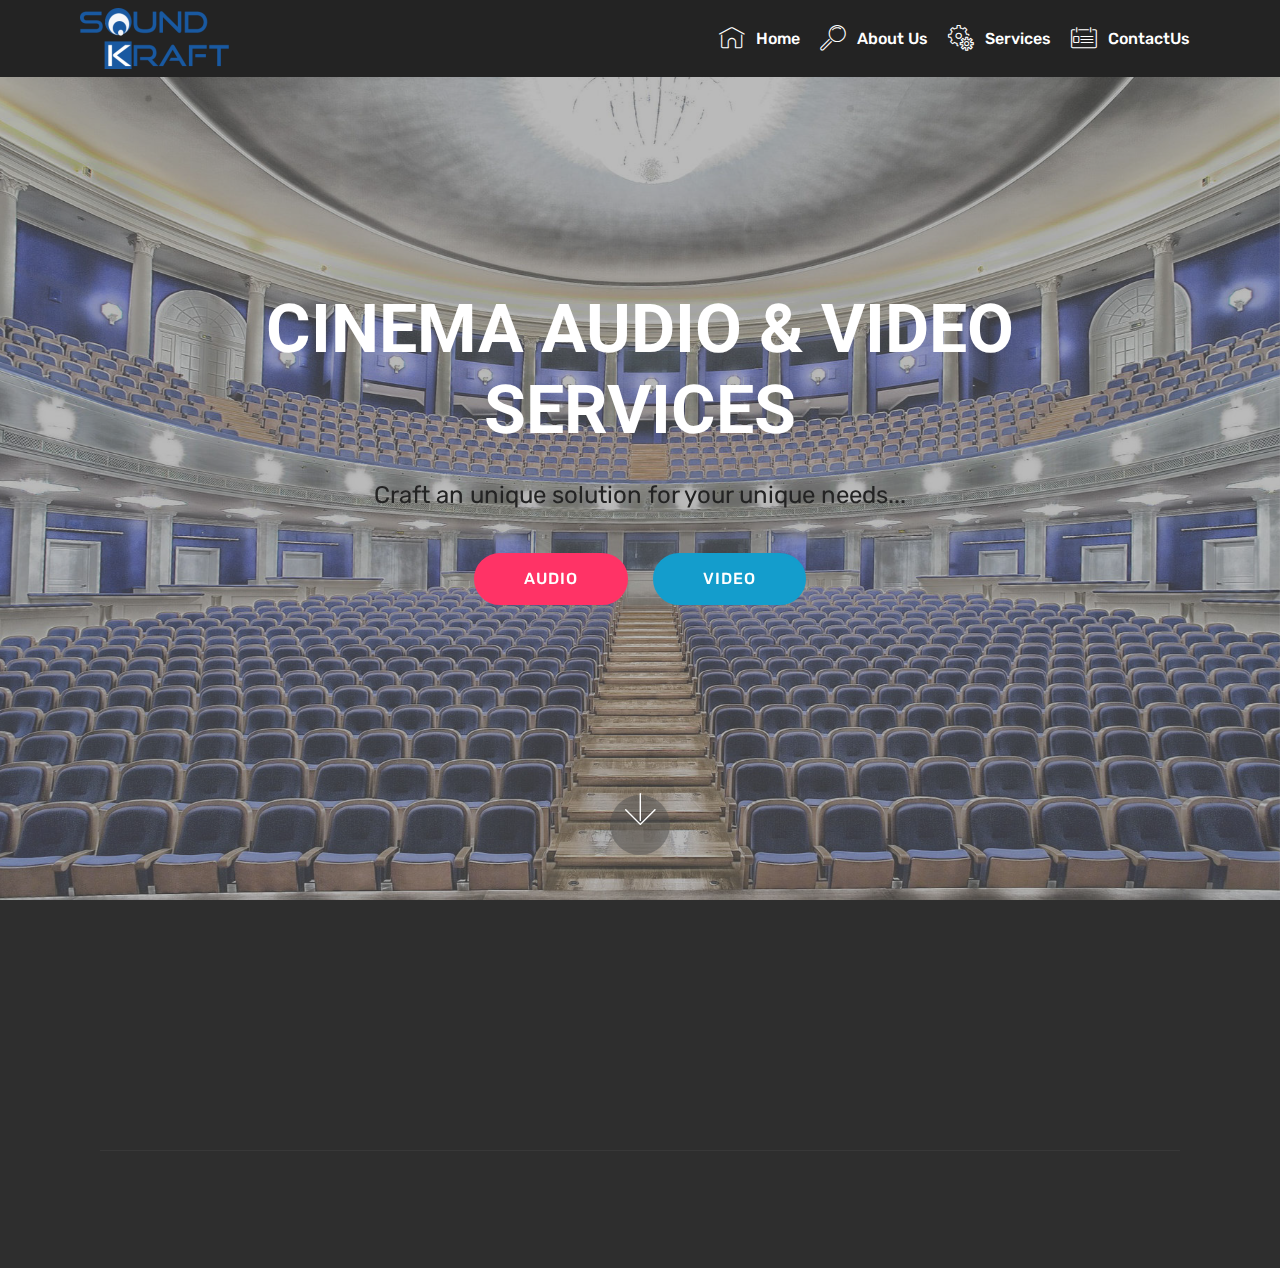
==== commit 8b94056a: "create github pages" ====
--- a/index.html
+++ b/index.html
@@ -65,7 +65,7 @@
     </nav>
 </section>
 
-<section class="engine"><a href="https://mobirise.info/h">how to create a web page for free</a></section><section class="cid-qTkA127IK8 mbr-fullscreen mbr-parallax-background" id="header2-1">
+<section class="engine"><a href="https://mobirise.info/w">free html5 templates</a></section><section class="cid-qTkA127IK8 mbr-fullscreen mbr-parallax-background" id="header2-1">
 
     
 
--- a/assets/dropdown/css/style.css
+++ b/assets/dropdown/css/style.css
@@ -0,0 +1,265 @@
+.navbar-dropdown {
+  left: 0;
+  padding: 0;
+  position: absolute;
+  right: 0;
+  top: 0;
+  transition: all 0.45s ease;
+  z-index: 1030;
+  background: #282828; }
+  .navbar-dropdown .navbar-logo {
+    margin-right: 0.8rem;
+    transition: margin 0.3s ease-in-out;
+    vertical-align: middle; }
+    .navbar-dropdown .navbar-logo img {
+      height: 3.125rem;
+      transition: all 0.3s ease-in-out; }
+    .navbar-dropdown .navbar-logo.mbr-iconfont {
+      font-size: 3.125rem;
+      line-height: 3.125rem; }
+  .navbar-dropdown .navbar-caption {
+    font-weight: 700;
+    white-space: normal;
+    vertical-align: -4px;
+    line-height: 3.125rem !important; }
+    .navbar-dropdown .navbar-caption, .navbar-dropdown .navbar-caption:hover {
+      color: inherit;
+      text-decoration: none; }
+  .navbar-dropdown .mbr-iconfont + .navbar-caption {
+    vertical-align: -1px; }
+  .navbar-dropdown.navbar-fixed-top {
+    position: fixed; }
+  .navbar-dropdown .navbar-brand span {
+    vertical-align: -4px; }
+  .navbar-dropdown.bg-color.transparent {
+    background: none; }
+  .navbar-dropdown.navbar-short .navbar-brand {
+    padding: 0.625rem 0; }
+    .navbar-dropdown.navbar-short .navbar-brand span {
+      vertical-align: -1px; }
+  .navbar-dropdown.navbar-short .navbar-caption {
+    line-height: 2.375rem !important;
+    vertical-align: -2px; }
+  .navbar-dropdown.navbar-short .navbar-logo {
+    margin-right: 0.5rem; }
+    .navbar-dropdown.navbar-short .navbar-logo img {
+      height: 2.375rem; }
+    .navbar-dropdown.navbar-short .navbar-logo.mbr-iconfont {
+      font-size: 2.375rem;
+      line-height: 2.375rem; }
+  .navbar-dropdown.navbar-short .mbr-table-cell {
+    height: 3.625rem; }
+  .navbar-dropdown .navbar-close {
+    left: 0.6875rem;
+    position: fixed;
+    top: 0.75rem;
+    z-index: 1000; }
+  .navbar-dropdown .hamburger-icon {
+    content: "";
+    display: inline-block;
+    vertical-align: middle;
+    width: 16px;
+    -webkit-box-shadow: 0 -6px 0 1px #282828,0 0 0 1px #282828,0 6px 0 1px #282828;
+    -moz-box-shadow: 0 -6px 0 1px #282828,0 0 0 1px #282828,0 6px 0 1px #282828;
+    box-shadow: 0 -6px 0 1px #282828,0 0 0 1px #282828,0 6px 0 1px #282828; }
+
+.dropdown-menu .dropdown-toggle[data-toggle="dropdown-submenu"]::after {
+  border-bottom: 0.35em solid transparent;
+  border-left: 0.35em solid;
+  border-right: 0;
+  border-top: 0.35em solid transparent;
+  margin-left: 0.3rem; }
+
+.dropdown-menu .dropdown-item:focus {
+  outline: 0; }
+
+.nav-dropdown {
+  font-size: 0.75rem;
+  font-weight: 500;
+  height: auto !important; }
+  .nav-dropdown .nav-btn {
+    padding-left: 1rem; }
+  .nav-dropdown .link {
+    margin: .667em 1.667em;
+    font-weight: 500;
+    padding: 0;
+    transition: color .2s ease-in-out; }
+    .nav-dropdown .link.dropdown-toggle {
+      margin-right: 2.583em; }
+      .nav-dropdown .link.dropdown-toggle::after {
+        margin-left: .25rem;
+        border-top: 0.35em solid;
+        border-right: 0.35em solid transparent;
+        border-left: 0.35em solid transparent;
+        border-bottom: 0; }
+      .nav-dropdown .link.dropdown-toggle[aria-expanded="true"] {
+        margin: 0;
+        padding: 0.667em 3.263em  0.667em 1.667em; }
+  .nav-dropdown .link::after,
+  .nav-dropdown .dropdown-item::after {
+    color: inherit; }
+  .nav-dropdown .btn {
+    font-size: 0.75rem;
+    font-weight: 700;
+    letter-spacing: 0;
+    margin-bottom: 0;
+    padding-left: 1.25rem;
+    padding-right: 1.25rem; }
+  .nav-dropdown .dropdown-menu {
+    border-radius: 0;
+    border: 0;
+    left: 0;
+    margin: 0;
+    padding-bottom: 1.25rem;
+    padding-top: 1.25rem;
+    position: relative; }
+  .nav-dropdown .dropdown-submenu {
+    margin-left: 0.125rem;
+    top: 0; }
+  .nav-dropdown .dropdown-item {
+    font-weight: 500;
+    line-height: 2;
+    padding: 0.3846em 4.615em 0.3846em 1.5385em;
+    position: relative;
+    transition: color .2s ease-in-out, background-color .2s ease-in-out; }
+    .nav-dropdown .dropdown-item::after {
+      margin-top: -0.3077em;
+      position: absolute;
+      right: 1.1538em;
+      top: 50%; }
+    .nav-dropdown .dropdown-item:focus, .nav-dropdown .dropdown-item:hover {
+      background: none; }
+
+@media (max-width: 767px) {
+  .nav-dropdown.navbar-toggleable-sm {
+    bottom: 0;
+    display: none;
+    left: 0;
+    overflow-x: hidden;
+    position: fixed;
+    top: 0;
+    transform: translateX(-100%);
+    -ms-transform: translateX(-100%);
+    -webkit-transform: translateX(-100%);
+    width: 18.75rem;
+    z-index: 999; } }
+.nav-dropdown.navbar-toggleable-xl {
+  bottom: 0;
+  display: none;
+  left: 0;
+  overflow-x: hidden;
+  position: fixed;
+  top: 0;
+  transform: translateX(-100%);
+  -ms-transform: translateX(-100%);
+  -webkit-transform: translateX(-100%);
+  width: 18.75rem;
+  z-index: 999; }
+
+.nav-dropdown-sm {
+  display: block !important;
+  overflow-x: hidden;
+  overflow: auto;
+  padding-top: 3.875rem; }
+  .nav-dropdown-sm::after {
+    content: "";
+    display: block;
+    height: 3rem;
+    width: 100%; }
+  .nav-dropdown-sm.collapse.in ~ .navbar-close {
+    display: block !important; }
+  .nav-dropdown-sm.collapsing, .nav-dropdown-sm.collapse.in {
+    transform: translateX(0);
+    -ms-transform: translateX(0);
+    -webkit-transform: translateX(0);
+    transition: all 0.25s ease-out;
+    -webkit-transition: all 0.25s ease-out;
+    background: #282828; }
+  .nav-dropdown-sm.collapsing[aria-expanded="false"] {
+    transform: translateX(-100%);
+    -ms-transform: translateX(-100%);
+    -webkit-transform: translateX(-100%); }
+  .nav-dropdown-sm .nav-item {
+    display: block;
+    margin-left: 0 !important;
+    padding-left: 0; }
+  .nav-dropdown-sm .link,
+  .nav-dropdown-sm .dropdown-item {
+    border-top: 1px dotted rgba(255, 255, 255, 0.1);
+    font-size: 0.8125rem;
+    line-height: 1.6;
+    margin: 0 !important;
+    padding: 0.875rem 2.4rem 0.875rem 1.5625rem !important;
+    position: relative;
+    white-space: normal; }
+    .nav-dropdown-sm .link:focus, .nav-dropdown-sm .link:hover,
+    .nav-dropdown-sm .dropdown-item:focus,
+    .nav-dropdown-sm .dropdown-item:hover {
+      background: rgba(0, 0, 0, 0.2) !important;
+      color: #c0a375; }
+  .nav-dropdown-sm .nav-btn {
+    position: relative;
+    padding: 1.5625rem 1.5625rem 0 1.5625rem; }
+    .nav-dropdown-sm .nav-btn::before {
+      border-top: 1px dotted rgba(255, 255, 255, 0.1);
+      content: "";
+      left: 0;
+      position: absolute;
+      top: 0;
+      width: 100%; }
+    .nav-dropdown-sm .nav-btn + .nav-btn {
+      padding-top: 0.625rem; }
+      .nav-dropdown-sm .nav-btn + .nav-btn::before {
+        display: none; }
+  .nav-dropdown-sm .btn {
+    padding: 0.625rem 0; }
+  .nav-dropdown-sm .dropdown-toggle[data-toggle="dropdown-submenu"]::after {
+    margin-left: .25rem;
+    border-top: 0.35em solid;
+    border-right: 0.35em solid transparent;
+    border-left: 0.35em solid transparent;
+    border-bottom: 0; }
+  .nav-dropdown-sm .dropdown-toggle[data-toggle="dropdown-submenu"][aria-expanded="true"]::after {
+    border-top: 0;
+    border-right: 0.35em solid transparent;
+    border-left: 0.35em solid transparent;
+    border-bottom: 0.35em solid; }
+  .nav-dropdown-sm .dropdown-menu {
+    margin: 0;
+    padding: 0;
+    position: relative;
+    top: 0;
+    left: 0;
+    width: 100%;
+    border: 0;
+    float: none;
+    border-radius: 0;
+    background: none; }
+  .nav-dropdown-sm .dropdown-submenu {
+    left: 100%;
+    margin-left: 0.125rem;
+    margin-top: -1.25rem;
+    top: 0; }
+
+.navbar-toggleable-sm .nav-dropdown .dropdown-menu {
+  position: absolute; }
+
+.navbar-toggleable-sm .nav-dropdown .dropdown-submenu {
+  left: 100%;
+  margin-left: 0.125rem;
+  margin-top: -1.25rem;
+  top: 0; }
+
+.navbar-toggleable-sm.opened .nav-dropdown .dropdown-menu {
+  position: relative; }
+
+.navbar-toggleable-sm.opened .nav-dropdown .dropdown-submenu {
+  left: 0;
+  margin-left: 00rem;
+  margin-top: 0rem;
+  top: 0; }
+
+.is-builder .nav-dropdown.collapsing {
+  transition: none !important; }
+
+/*# sourceMappingURL=style.css.map */
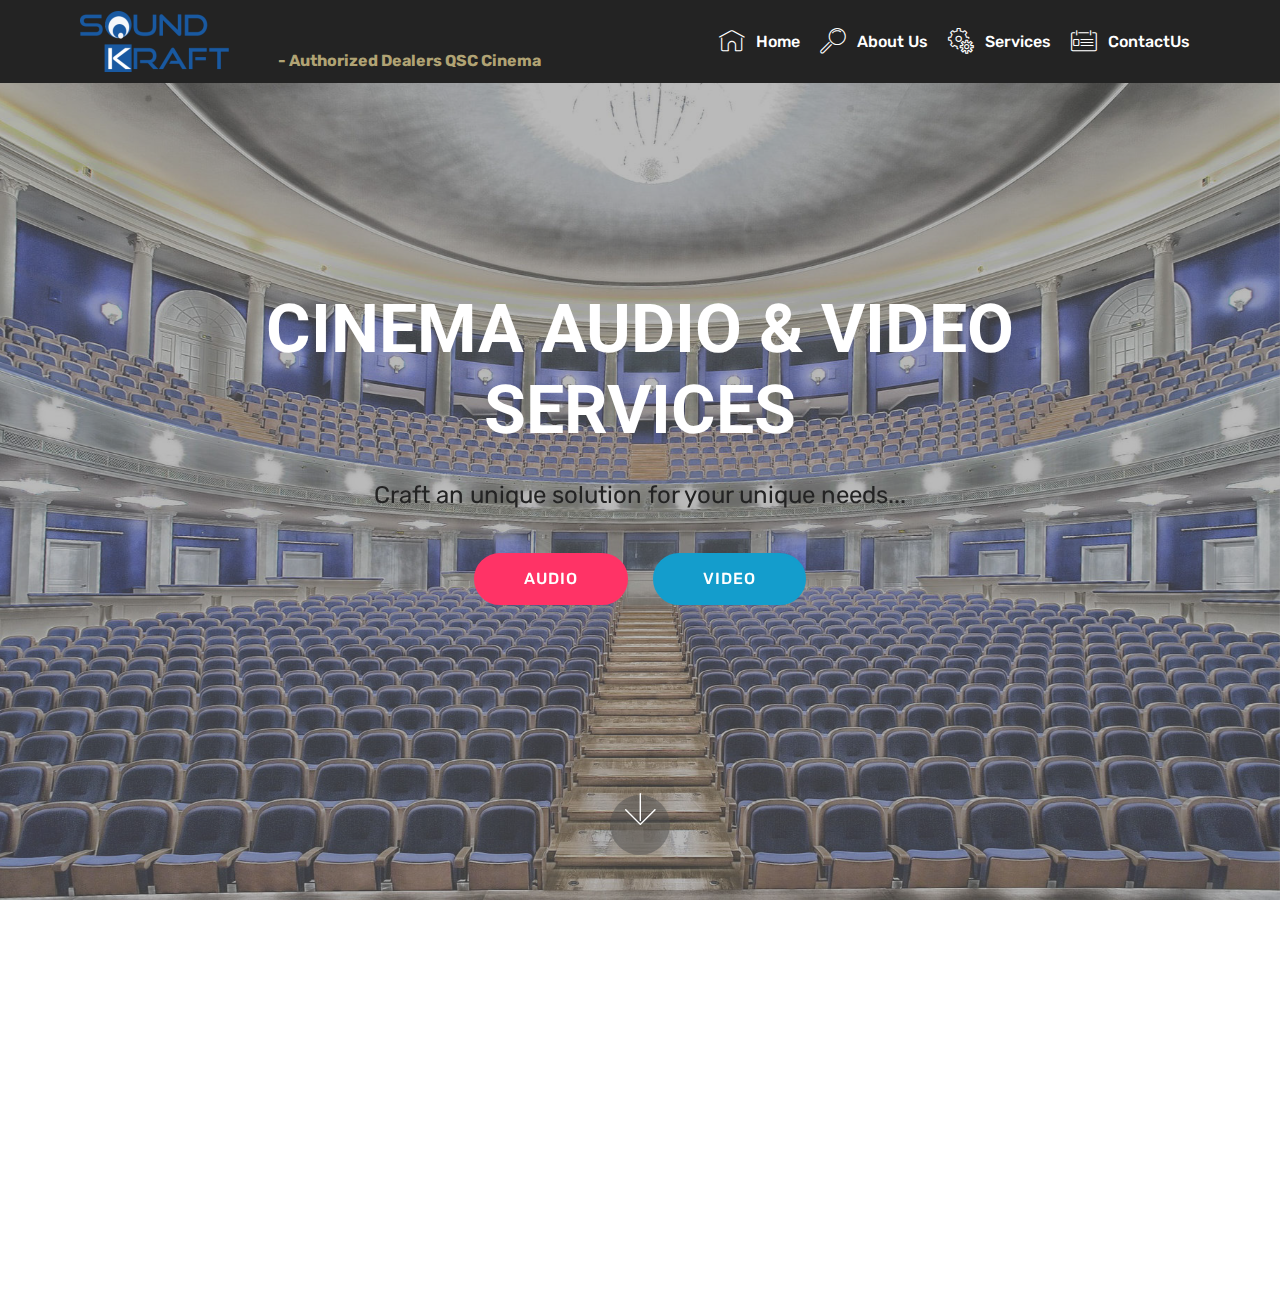
==== commit fde579f6: "create github pages" ====
--- a/index.html
+++ b/index.html
@@ -44,7 +44,7 @@
                          <img src="assets/images/sound-kraft-logo-without-bg-300x122.png" alt="Mobirise" title="" style="height: 3.8rem;">
                     </a>
                 </span>
-                
+                <span class="navbar-caption-wrap"><a class="navbar-caption text-danger display-7" href="https://mobirise.com">&nbsp; &nbsp; &nbsp; &nbsp; &nbsp; &nbsp; &nbsp; &nbsp; &nbsp; &nbsp; &nbsp; &nbsp;<br>&nbsp; &nbsp; &nbsp; &nbsp; &nbsp; &nbsp;<br>&nbsp; &nbsp; &nbsp; &nbsp; &nbsp; &nbsp; - Authorized Dealers&nbsp;QSC Cinema</a>&nbsp;&nbsp;&nbsp;&nbsp;</span>
             </div>
         </div>
         <div class="collapse navbar-collapse" id="navbarSupportedContent">
@@ -65,7 +65,7 @@
     </nav>
 </section>
 
-<section class="engine"><a href="https://mobirise.info/w">free html5 templates</a></section><section class="cid-qTkA127IK8 mbr-fullscreen mbr-parallax-background" id="header2-1">
+<section class="engine"><a href="https://mobirise.info/z">best free css templates</a></section><section class="cid-qTkA127IK8 mbr-fullscreen mbr-parallax-background" id="header2-1">
 
     
 
@@ -76,7 +76,7 @@
             <div class="mbr-white col-md-10">
                 <h1 class="mbr-section-title mbr-bold pb-3 mbr-fonts-style display-1">CINEMA AUDIO &amp; VIDEO SERVICES</h1>
                 
-                <p class="mbr-text pb-3 mbr-fonts-style display-5">Craft an unique solution for your unique needs...</p>
+                <p class="mbr-text pb-3 mbr-fonts-style display-5">Craft an unique solution for your unique needs...<br></p>
                 <div class="mbr-section-btn"><a class="btn btn-md btn-secondary display-4" href="Services.html">AUDIO</a>
                     <a class="btn btn-md btn-primary display-4" href="Services.html">VIDEO</a></div>
             </div>
@@ -89,7 +89,7 @@
     </div>
 </section>
 
-<section class="cid-qTkAaeaxX5" id="footer1-2">
+<section class="cid-qTkAaeaxX5 mbr-reveal" id="footer1-2">
 
     
 
@@ -100,7 +100,7 @@
             <div class="col-12 col-md-3">
                 <div class="media-wrap">
                     
-                        <img src="assets/images/qsc-dealers-copy-474x348.jpg" alt="Mobirise" title="">
+                        <img src="assets/images/qsc-dealers-copy-264x194.jpg" alt="Dealership Logo" title="">
                     
                 </div>
             </div>
@@ -115,7 +115,7 @@
                     Contacts
                 </h5>
                 <p class="mbr-text">S Mahesh Kumar</p><p>
-                    Email: info@soundkraft.co.in&nbsp;<br>Phone: +91 -9550745245 / &nbsp; &nbsp; &nbsp; &nbsp; &nbsp; &nbsp; &nbsp;&nbsp;&nbsp;&nbsp;&nbsp;&nbsp;&nbsp;&nbsp;&nbsp;&nbsp;&nbsp;&nbsp;&nbsp;&nbsp;&nbsp;&nbsp;&nbsp;&nbsp;&nbsp;&nbsp;&nbsp;&nbsp;&nbsp;&nbsp;9885057238 <br></p><p></p>
+                    Email: mahesh@soundkraft.co.in&nbsp;<br>Phone: +91 -9550745245 / &nbsp; &nbsp; &nbsp; &nbsp; &nbsp; &nbsp; &nbsp;&nbsp;&nbsp;&nbsp;&nbsp;&nbsp;&nbsp;&nbsp;&nbsp;&nbsp;&nbsp;&nbsp;&nbsp;&nbsp;&nbsp;&nbsp;&nbsp;&nbsp;&nbsp;&nbsp;&nbsp;&nbsp;&nbsp;&nbsp;9885057238 <br></p><p></p>
             </div>
             <div class="col-12 col-md-3 mbr-fonts-style display-7">
                 <h5 class="pb-3"></h5>
